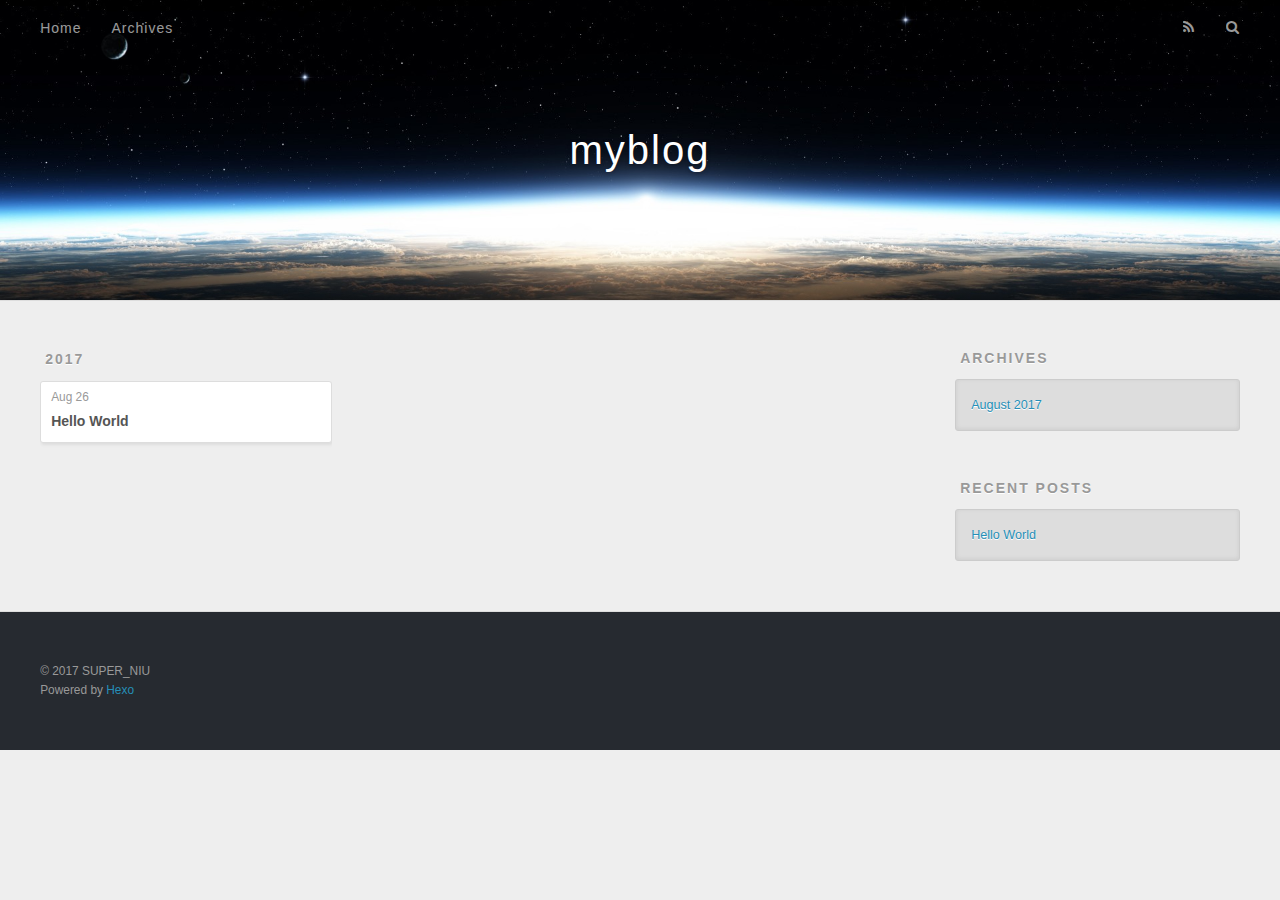
==== archives/index.html @ ef82e249 "Site updated: 2017-08-27 11:48:25" ====
<!DOCTYPE html>
<html>
<head>
  <meta charset="utf-8">
  
  <title>Archives | myblog</title>
  <meta name="viewport" content="width=device-width, initial-scale=1, maximum-scale=1">
  <meta property="og:type" content="website">
<meta property="og:title" content="myblog">
<meta property="og:url" content="http://niuxinhuai.com/archives/index.html">
<meta property="og:site_name" content="myblog">
<meta name="twitter:card" content="summary">
<meta name="twitter:title" content="myblog">
  
    <link rel="alternate" href="/atom.xml" title="myblog" type="application/atom+xml">
  
  
    <link rel="icon" href="/favicon.png">
  
  
    <link href="//fonts.googleapis.com/css?family=Source+Code+Pro" rel="stylesheet" type="text/css">
  
  <link rel="stylesheet" href="/css/style.css">
  

</head>

<body>
  <div id="container">
    <div id="wrap">
      <header id="header">
  <div id="banner"></div>
  <div id="header-outer" class="outer">
    <div id="header-title" class="inner">
      <h1 id="logo-wrap">
        <a href="/" id="logo">myblog</a>
      </h1>
      
    </div>
    <div id="header-inner" class="inner">
      <nav id="main-nav">
        <a id="main-nav-toggle" class="nav-icon"></a>
        
          <a class="main-nav-link" href="/">Home</a>
        
          <a class="main-nav-link" href="/archives">Archives</a>
        
      </nav>
      <nav id="sub-nav">
        
          <a id="nav-rss-link" class="nav-icon" href="/atom.xml" title="RSS Feed"></a>
        
        <a id="nav-search-btn" class="nav-icon" title="Search"></a>
      </nav>
      <div id="search-form-wrap">
        <form action="//google.com/search" method="get" accept-charset="UTF-8" class="search-form"><input type="search" name="q" class="search-form-input" placeholder="Search"><button type="submit" class="search-form-submit">&#xF002;</button><input type="hidden" name="sitesearch" value="http://niuxinhuai.com"></form>
      </div>
    </div>
  </div>
</header>
      <div class="outer">
        <section id="main">
  
  
    
    
      
      
      <section class="archives-wrap">
        <div class="archive-year-wrap">
          <a href="/archives/2017" class="archive-year">2017</a>
        </div>
        <div class="archives">
    
    <article class="archive-article archive-type-post">
  <div class="archive-article-inner">
    <header class="archive-article-header">
      <a href="/2017/08/26/hello-world/" class="archive-article-date">
  <time datetime="2017-08-26T12:08:00.000Z" itemprop="datePublished">Aug 26</time>
</a>
      
  
    <h1 itemprop="name">
      <a class="archive-article-title" href="/2017/08/26/hello-world/">Hello World</a>
    </h1>
  

    </header>
  </div>
</article>
  
  
    </div></section>
  

</section>
        
          <aside id="sidebar">
  
    

  
    

  
    
  
    
  <div class="widget-wrap">
    <h3 class="widget-title">Archives</h3>
    <div class="widget">
      <ul class="archive-list"><li class="archive-list-item"><a class="archive-list-link" href="/archives/2017/08/">August 2017</a></li></ul>
    </div>
  </div>


  
    
  <div class="widget-wrap">
    <h3 class="widget-title">Recent Posts</h3>
    <div class="widget">
      <ul>
        
          <li>
            <a href="/2017/08/26/hello-world/">Hello World</a>
          </li>
        
      </ul>
    </div>
  </div>

  
</aside>
        
      </div>
      <footer id="footer">
  
  <div class="outer">
    <div id="footer-info" class="inner">
      &copy; 2017 SUPER_NIU<br>
      Powered by <a href="http://hexo.io/" target="_blank">Hexo</a>
    </div>
  </div>
</footer>
    </div>
    <nav id="mobile-nav">
  
    <a href="/" class="mobile-nav-link">Home</a>
  
    <a href="/archives" class="mobile-nav-link">Archives</a>
  
</nav>
    

<script src="//ajax.googleapis.com/ajax/libs/jquery/2.0.3/jquery.min.js"></script>


  <link rel="stylesheet" href="/fancybox/jquery.fancybox.css">
  <script src="/fancybox/jquery.fancybox.pack.js"></script>


<script src="/js/script.js"></script>

  </div>
</body>
</html>
---- css/style.css ----
body {
  width: 100%;
}
body:before,
body:after {
  content: "";
  display: table;
}
body:after {
  clear: both;
}
html,
body,
div,
span,
applet,
object,
iframe,
h1,
h2,
h3,
h4,
h5,
h6,
p,
blockquote,
pre,
a,
abbr,
acronym,
address,
big,
cite,
code,
del,
dfn,
em,
img,
ins,
kbd,
q,
s,
samp,
small,
strike,
strong,
sub,
sup,
tt,
var,
dl,
dt,
dd,
ol,
ul,
li,
fieldset,
form,
label,
legend,
table,
caption,
tbody,
tfoot,
thead,
tr,
th,
td {
  margin: 0;
  padding: 0;
  border: 0;
  outline: 0;
  font-weight: inherit;
  font-style: inherit;
  font-family: inherit;
  font-size: 100%;
  vertical-align: baseline;
}
body {
  line-height: 1;
  color: #000;
  background: #fff;
}
ol,
ul {
  list-style: none;
}
table {
  border-collapse: separate;
  border-spacing: 0;
  vertical-align: middle;
}
caption,
th,
td {
  text-align: left;
  font-weight: normal;
  vertical-align: middle;
}
a img {
  border: none;
}
input,
button {
  margin: 0;
  padding: 0;
}
input::-moz-focus-inner,
button::-moz-focus-inner {
  border: 0;
  padding: 0;
}
@font-face {
  font-family: FontAwesome;
  font-style: normal;
  font-weight: normal;
  src: url("fonts/fontawesome-webfont.eot?v=#4.0.3");
  src: url("fonts/fontawesome-webfont.eot?#iefix&v=#4.0.3") format("embedded-opentype"), url("fonts/fontawesome-webfont.woff?v=#4.0.3") format("woff"), url("fonts/fontawesome-webfont.ttf?v=#4.0.3") format("truetype"), url("fonts/fontawesome-webfont.svg#fontawesomeregular?v=#4.0.3") format("svg");
}
html,
body,
#container {
  height: 100%;
}
body {
  background: #eee;
  font: 14px "Helvetica Neue", Helvetica, Arial, sans-serif;
  -webkit-text-size-adjust: 100%;
}
.outer {
  max-width: 1220px;
  margin: 0 auto;
  padding: 0 20px;
}
.outer:before,
.outer:after {
  content: "";
  display: table;
}
.outer:after {
  clear: both;
}
.inner {
  display: inline;
  float: left;
  width: 98.33333333333333%;
  margin: 0 0.833333333333333%;
}
.left,
.alignleft {
  float: left;
}
.right,
.alignright {
  float: right;
}
.clear {
  clear: both;
}
#container {
  position: relative;
}
.mobile-nav-on {
  overflow: hidden;
}
#wrap {
  height: 100%;
  width: 100%;
  position: absolute;
  top: 0;
  left: 0;
  -webkit-transition: 0.2s ease-out;
  -moz-transition: 0.2s ease-out;
  -ms-transition: 0.2s ease-out;
  transition: 0.2s ease-out;
  z-index: 1;
  background: #eee;
}
.mobile-nav-on #wrap {
  left: 280px;
}
@media screen and (min-width: 768px) {
  #main {
    display: inline;
    float: left;
    width: 73.33333333333333%;
    margin: 0 0.833333333333333%;
  }
}
.article-date,
.article-category-link,
.archive-year,
.widget-title {
  text-decoration: none;
  text-transform: uppercase;
  letter-spacing: 2px;
  color: #999;
  margin-bottom: 1em;
  margin-left: 5px;
  line-height: 1em;
  text-shadow: 0 1px #fff;
  font-weight: bold;
}
.article-inner,
.archive-article-inner {
  background: #fff;
  -webkit-box-shadow: 1px 2px 3px #ddd;
  box-shadow: 1px 2px 3px #ddd;
  border: 1px solid #ddd;
  border-radius: 3px;
}
.article-entry h1,
.widget h1 {
  font-size: 2em;
}
.article-entry h2,
.widget h2 {
  font-size: 1.5em;
}
.article-entry h3,
.widget h3 {
  font-size: 1.3em;
}
.article-entry h4,
.widget h4 {
  font-size: 1.2em;
}
.article-entry h5,
.widget h5 {
  font-size: 1em;
}
.article-entry h6,
.widget h6 {
  font-size: 1em;
  color: #999;
}
.article-entry hr,
.widget hr {
  border: 1px dashed #ddd;
}
.article-entry strong,
.widget strong {
  font-weight: bold;
}
.article-entry em,
.widget em,
.article-entry cite,
.widget cite {
  font-style: italic;
}
.article-entry sup,
.widget sup,
.article-entry sub,
.widget sub {
  font-size: 0.75em;
  line-height: 0;
  position: relative;
  vertical-align: baseline;
}
.article-entry sup,
.widget sup {
  top: -0.5em;
}
.article-entry sub,
.widget sub {
  bottom: -0.2em;
}
.article-entry small,
.widget small {
  font-size: 0.85em;
}
.article-entry acronym,
.widget acronym,
.article-entry abbr,
.widget abbr {
  border-bottom: 1px dotted;
}
.article-entry ul,
.widget ul,
.article-entry ol,
.widget ol,
.article-entry dl,
.widget dl {
  margin: 0 20px;
  line-height: 1.6em;
}
.article-entry ul ul,
.widget ul ul,
.article-entry ol ul,
.widget ol ul,
.article-entry ul ol,
.widget ul ol,
.article-entry ol ol,
.widget ol ol {
  margin-top: 0;
  margin-bottom: 0;
}
.article-entry ul,
.widget ul {
  list-style: disc;
}
.article-entry ol,
.widget ol {
  list-style: decimal;
}
.article-entry dt,
.widget dt {
  font-weight: bold;
}
#header {
  height: 300px;
  position: relative;
  border-bottom: 1px solid #ddd;
}
#header:before,
#header:after {
  content: "";
  position: absolute;
  left: 0;
  right: 0;
  height: 40px;
}
#header:before {
  top: 0;
  background: -webkit-linear-gradient(rgba(0,0,0,0.2), transparent);
  background: -moz-linear-gradient(rgba(0,0,0,0.2), transparent);
  background: -ms-linear-gradient(rgba(0,0,0,0.2), transparent);
  background: linear-gradient(rgba(0,0,0,0.2), transparent);
}
#header:after {
  bottom: 0;
  background: -webkit-linear-gradient(transparent, rgba(0,0,0,0.2));
  background: -moz-linear-gradient(transparent, rgba(0,0,0,0.2));
  background: -ms-linear-gradient(transparent, rgba(0,0,0,0.2));
  background: linear-gradient(transparent, rgba(0,0,0,0.2));
}
#header-outer {
  height: 100%;
  position: relative;
}
#header-inner {
  position: relative;
  overflow: hidden;
}
#banner {
  position: absolute;
  top: 0;
  left: 0;
  width: 100%;
  height: 100%;
  background: url("images/banner.jpg") center #000;
  -webkit-background-size: cover;
  -moz-background-size: cover;
  background-size: cover;
  z-index: -1;
}
#header-title {
  text-align: center;
  height: 40px;
  position: absolute;
  top: 50%;
  left: 0;
  margin-top: -20px;
}
#logo,
#subtitle {
  text-decoration: none;
  color: #fff;
  font-weight: 300;
  text-shadow: 0 1px 4px rgba(0,0,0,0.3);
}
#logo {
  font-size: 40px;
  line-height: 40px;
  letter-spacing: 2px;
}
#subtitle {
  font-size: 16px;
  line-height: 16px;
  letter-spacing: 1px;
}
#subtitle-wrap {
  margin-top: 16px;
}
#main-nav {
  float: left;
  margin-left: -15px;
}
.nav-icon,
.main-nav-link {
  float: left;
  color: #fff;
  opacity: 0.6;
  text-decoration: none;
  text-shadow: 0 1px rgba(0,0,0,0.2);
  -webkit-transition: opacity 0.2s;
  -moz-transition: opacity 0.2s;
  -ms-transition: opacity 0.2s;
  transition: opacity 0.2s;
  display: block;
  padding: 20px 15px;
}
.nav-icon:hover,
.main-nav-link:hover {
  opacity: 1;
}
.nav-icon {
  font-family: FontAwesome;
  text-align: center;
  font-size: 14px;
  width: 14px;
  height: 14px;
  padding: 20px 15px;
  position: relative;
  cursor: pointer;
}
.main-nav-link {
  font-weight: 300;
  letter-spacing: 1px;
}
@media screen and (max-width: 479px) {
  .main-nav-link {
    display: none;
  }
}
#main-nav-toggle {
  display: none;
}
#main-nav-toggle:before {
  content: "\f0c9";
}
@media screen and (max-width: 479px) {
  #main-nav-toggle {
    display: block;
  }
}
#sub-nav {
  float: right;
  margin-right: -15px;
}
#nav-rss-link:before {
  content: "\f09e";
}
#nav-search-btn:before {
  content: "\f002";
}
#search-form-wrap {
  position: absolute;
  top: 15px;
  width: 150px;
  height: 30px;
  right: -150px;
  opacity: 0;
  -webkit-transition: 0.2s ease-out;
  -moz-transition: 0.2s ease-out;
  -ms-transition: 0.2s ease-out;
  transition: 0.2s ease-out;
}
#search-form-wrap.on {
  opacity: 1;
  right: 0;
}
@media screen and (max-width: 479px) {
  #search-form-wrap {
    width: 100%;
    right: -100%;
  }
}
.search-form {
  position: absolute;
  top: 0;
  left: 0;
  right: 0;
  background: #fff;
  padding: 5px 15px;
  border-radius: 15px;
  -webkit-box-shadow: 0 0 10px rgba(0,0,0,0.3);
  box-shadow: 0 0 10px rgba(0,0,0,0.3);
}
.search-form-input {
  border: none;
  background: none;
  color: #555;
  width: 100%;
  font: 13px "Helvetica Neue", Helvetica, Arial, sans-serif;
  outline: none;
}
.search-form-input::-webkit-search-results-decoration,
.search-form-input::-webkit-search-cancel-button {
  -webkit-appearance: none;
}
.search-form-submit {
  position: absolute;
  top: 50%;
  right: 10px;
  margin-top: -7px;
  font: 13px FontAwesome;
  border: none;
  background: none;
  color: #bbb;
  cursor: pointer;
}
.search-form-submit:hover,
.search-form-submit:focus {
  color: #777;
}
.article {
  margin: 50px 0;
}
.article-inner {
  overflow: hidden;
}
.article-meta:before,
.article-meta:after {
  content: "";
  display: table;
}
.article-meta:after {
  clear: both;
}
.article-date {
  float: left;
}
.article-category {
  float: left;
  line-height: 1em;
  color: #ccc;
  text-shadow: 0 1px #fff;
  margin-left: 8px;
}
.article-category:before {
  content: "\2022";
}
.article-category-link {
  margin: 0 12px 1em;
}
.article-header {
  padding: 20px 20px 0;
}
.article-title {
  text-decoration: none;
  font-size: 2em;
  font-weight: bold;
  color: #555;
  line-height: 1.1em;
  -webkit-transition: color 0.2s;
  -moz-transition: color 0.2s;
  -ms-transition: color 0.2s;
  transition: color 0.2s;
}
a.article-title:hover {
  color: #258fb8;
}
.article-entry {
  color: #555;
  padding: 0 20px;
}
.article-entry:before,
.article-entry:after {
  content: "";
  display: table;
}
.article-entry:after {
  clear: both;
}
.article-entry p,
.article-entry table {
  line-height: 1.6em;
  margin: 1.6em 0;
}
.article-entry h1,
.article-entry h2,
.article-entry h3,
.article-entry h4,
.article-entry h5,
.article-entry h6 {
  font-weight: bold;
}
.article-entry h1,
.article-entry h2,
.article-entry h3,
.article-entry h4,
.article-entry h5,
.article-entry h6 {
  line-height: 1.1em;
  margin: 1.1em 0;
}
.article-entry a {
  color: #258fb8;
  text-decoration: none;
}
.article-entry a:hover {
  text-decoration: underline;
}
.article-entry ul,
.article-entry ol,
.article-entry dl {
  margin-top: 1.6em;
  margin-bottom: 1.6em;
}
.article-entry img,
.article-entry video {
  max-width: 100%;
  height: auto;
  display: block;
  margin: auto;
}
.article-entry iframe {
  border: none;
}
.article-entry table {
  width: 100%;
  border-collapse: collapse;
  border-spacing: 0;
}
.article-entry th {
  font-weight: bold;
  border-bottom: 3px solid #ddd;
  padding-bottom: 0.5em;
}
.article-entry td {
  border-bottom: 1px solid #ddd;
  padding: 10px 0;
}
.article-entry blockquote {
  font-family: Georgia, "Times New Roman", serif;
  font-size: 1.4em;
  margin: 1.6em 20px;
  text-align: center;
}
.article-entry blockquote footer {
  font-size: 14px;
  margin: 1.6em 0;
  font-family: "Helvetica Neue", Helvetica, Arial, sans-serif;
}
.article-entry blockquote footer cite:before {
  content: "—";
  padding: 0 0.5em;
}
.article-entry .pullquote {
  text-align: left;
  width: 45%;
  margin: 0;
}
.article-entry .pullquote.left {
  margin-left: 0.5em;
  margin-right: 1em;
}
.article-entry .pullquote.right {
  margin-right: 0.5em;
  margin-left: 1em;
}
.article-entry .caption {
  color: #999;
  display: block;
  font-size: 0.9em;
  margin-top: 0.5em;
  position: relative;
  text-align: center;
}
.article-entry .video-container {
  position: relative;
  padding-top: 56.25%;
  height: 0;
  overflow: hidden;
}
.article-entry .video-container iframe,
.article-entry .video-container object,
.article-entry .video-container embed {
  position: absolute;
  top: 0;
  left: 0;
  width: 100%;
  height: 100%;
  margin-top: 0;
}
.article-more-link a {
  display: inline-block;
  line-height: 1em;
  padding: 6px 15px;
  border-radius: 15px;
  background: #eee;
  color: #999;
  text-shadow: 0 1px #fff;
  text-decoration: none;
}
.article-more-link a:hover {
  background: #258fb8;
  color: #fff;
  text-decoration: none;
  text-shadow: 0 1px #1e7293;
}
.article-footer {
  font-size: 0.85em;
  line-height: 1.6em;
  border-top: 1px solid #ddd;
  padding-top: 1.6em;
  margin: 0 20px 20px;
}
.article-footer:before,
.article-footer:after {
  content: "";
  display: table;
}
.article-footer:after {
  clear: both;
}
.article-footer a {
  color: #999;
  text-decoration: none;
}
.article-footer a:hover {
  color: #555;
}
.article-tag-list-item {
  float: left;
  margin-right: 10px;
}
.article-tag-list-link:before {
  content: "#";
}
.article-comment-link {
  float: right;
}
.article-comment-link:before {
  content: "\f075";
  font-family: FontAwesome;
  padding-right: 8px;
}
.article-share-link {
  cursor: pointer;
  float: right;
  margin-left: 20px;
}
.article-share-link:before {
  content: "\f064";
  font-family: FontAwesome;
  padding-right: 6px;
}
#article-nav {
  position: relative;
}
#article-nav:before,
#article-nav:after {
  content: "";
  display: table;
}
#article-nav:after {
  clear: both;
}
@media screen and (min-width: 768px) {
  #article-nav {
    margin: 50px 0;
  }
  #article-nav:before {
    width: 8px;
    height: 8px;
    position: absolute;
    top: 50%;
    left: 50%;
    margin-top: -4px;
    margin-left: -4px;
    content: "";
    border-radius: 50%;
    background: #ddd;
    -webkit-box-shadow: 0 1px 2px #fff;
    box-shadow: 0 1px 2px #fff;
  }
}
.article-nav-link-wrap {
  text-decoration: none;
  text-shadow: 0 1px #fff;
  color: #999;
  -webkit-box-sizing: border-box;
  -moz-box-sizing: border-box;
  box-sizing: border-box;
  margin-top: 50px;
  text-align: center;
  display: block;
}
.article-nav-link-wrap:hover {
  color: #555;
}
@media screen and (min-width: 768px) {
  .article-nav-link-wrap {
    width: 50%;
    margin-top: 0;
  }
}
@media screen and (min-width: 768px) {
  #article-nav-newer {
    float: left;
    text-align: right;
    padding-right: 20px;
  }
}
@media screen and (min-width: 768px) {
  #article-nav-older {
    float: right;
    text-align: left;
    padding-left: 20px;
  }
}
.article-nav-caption {
  text-transform: uppercase;
  letter-spacing: 2px;
  color: #ddd;
  line-height: 1em;
  font-weight: bold;
}
#article-nav-newer .article-nav-caption {
  margin-right: -2px;
}
.article-nav-title {
  font-size: 0.85em;
  line-height: 1.6em;
  margin-top: 0.5em;
}
.article-share-box {
  position: absolute;
  display: none;
  background: #fff;
  -webkit-box-shadow: 1px 2px 10px rgba(0,0,0,0.2);
  box-shadow: 1px 2px 10px rgba(0,0,0,0.2);
  border-radius: 3px;
  margin-left: -145px;
  overflow: hidden;
  z-index: 1;
}
.article-share-box.on {
  display: block;
}
.article-share-input {
  width: 100%;
  background: none;
  -webkit-box-sizing: border-box;
  -moz-box-sizing: border-box;
  box-sizing: border-box;
  font: 14px "Helvetica Neue", Helvetica, Arial, sans-serif;
  padding: 0 15px;
  color: #555;
  outline: none;
  border: 1px solid #ddd;
  border-radius: 3px 3px 0 0;
  height: 36px;
  line-height: 36px;
}
.article-share-links {
  background: #eee;
}
.article-share-links:before,
.article-share-links:after {
  content: "";
  display: table;
}
.article-share-links:after {
  clear: both;
}
.article-share-twitter,
.article-share-facebook,
.article-share-pinterest,
.article-share-google {
  width: 50px;
  height: 36px;
  display: block;
  float: left;
  position: relative;
  color: #999;
  text-shadow: 0 1px #fff;
}
.article-share-twitter:before,
.article-share-facebook:before,
.article-share-pinterest:before,
.article-share-google:before {
  font-size: 20px;
  font-family: FontAwesome;
  width: 20px;
  height: 20px;
  position: absolute;
  top: 50%;
  left: 50%;
  margin-top: -10px;
  margin-left: -10px;
  text-align: center;
}
.article-share-twitter:hover,
.article-share-facebook:hover,
.article-share-pinterest:hover,
.article-share-google:hover {
  color: #fff;
}
.article-share-twitter:before {
  content: "\f099";
}
.article-share-twitter:hover {
  background: #00aced;
  text-shadow: 0 1px #008abe;
}
.article-share-facebook:before {
  content: "\f09a";
}
.article-share-facebook:hover {
  background: #3b5998;
  text-shadow: 0 1px #2f477a;
}
.article-share-pinterest:before {
  content: "\f0d2";
}
.article-share-pinterest:hover {
  background: #cb2027;
  text-shadow: 0 1px #a21a1f;
}
.article-share-google:before {
  content: "\f0d5";
}
.article-share-google:hover {
  background: #dd4b39;
  text-shadow: 0 1px #be3221;
}
.article-gallery {
  background: #000;
  position: relative;
}
.article-gallery-photos {
  position: relative;
  overflow: hidden;
}
.article-gallery-img {
  display: none;
  max-width: 100%;
}
.article-gallery-img:first-child {
  display: block;
}
.article-gallery-img.loaded {
  position: absolute;
  display: block;
}
.article-gallery-img img {
  display: block;
  max-width: 100%;
  margin: 0 auto;
}
#comments {
  background: #fff;
  -webkit-box-shadow: 1px 2px 3px #ddd;
  box-shadow: 1px 2px 3px #ddd;
  padding: 20px;
  border: 1px solid #ddd;
  border-radius: 3px;
  margin: 50px 0;
}
#comments a {
  color: #258fb8;
}
.archives-wrap {
  margin: 50px 0;
}
.archives:before,
.archives:after {
  content: "";
  display: table;
}
.archives:after {
  clear: both;
}
.archive-year-wrap {
  margin-bottom: 1em;
}
.archives {
  -webkit-column-gap: 10px;
  -moz-column-gap: 10px;
  column-gap: 10px;
}
@media screen and (min-width: 480px) and (max-width: 767px) {
  .archives {
    -webkit-column-count: 2;
    -moz-column-count: 2;
    column-count: 2;
  }
}
@media screen and (min-width: 768px) {
  .archives {
    -webkit-column-count: 3;
    -moz-column-count: 3;
    column-count: 3;
  }
}
.archive-article {
  -webkit-column-break-inside: avoid;
  page-break-inside: avoid;
  overflow: hidden;
  break-inside: avoid-column;
}
.archive-article-inner {
  padding: 10px;
  margin-bottom: 15px;
}
.archive-article-title {
  text-decoration: none;
  font-weight: bold;
  color: #555;
  -webkit-transition: color 0.2s;
  -moz-transition: color 0.2s;
  -ms-transition: color 0.2s;
  transition: color 0.2s;
  line-height: 1.6em;
}
.archive-article-title:hover {
  color: #258fb8;
}
.archive-article-footer {
  margin-top: 1em;
}
.archive-article-date {
  color: #999;
  text-decoration: none;
  font-size: 0.85em;
  line-height: 1em;
  margin-bottom: 0.5em;
  display: block;
}
#page-nav {
  margin: 50px auto;
  background: #fff;
  -webkit-box-shadow: 1px 2px 3px #ddd;
  box-shadow: 1px 2px 3px #ddd;
  border: 1px solid #ddd;
  border-radius: 3px;
  text-align: center;
  color: #999;
  overflow: hidden;
}
#page-nav:before,
#page-nav:after {
  content: "";
  display: table;
}
#page-nav:after {
  clear: both;
}
#page-nav a,
#page-nav span {
  padding: 10px 20px;
  line-height: 1;
  height: 2ex;
}
#page-nav a {
  color: #999;
  text-decoration: none;
}
#page-nav a:hover {
  background: #999;
  color: #fff;
}
#page-nav .prev {
  float: left;
}
#page-nav .next {
  float: right;
}
#page-nav .page-number {
  display: inline-block;
}
@media screen and (max-width: 479px) {
  #page-nav .page-number {
    display: none;
  }
}
#page-nav .current {
  color: #555;
  font-weight: bold;
}
#page-nav .space {
  color: #ddd;
}
#footer {
  background: #262a30;
  padding: 50px 0;
  border-top: 1px solid #ddd;
  color: #999;
}
#footer a {
  color: #258fb8;
  text-decoration: none;
}
#footer a:hover {
  text-decoration: underline;
}
#footer-info {
  line-height: 1.6em;
  font-size: 0.85em;
}
.article-entry pre,
.article-entry .highlight {
  background: #2d2d2d;
  margin: 0 -20px;
  padding: 15px 20px;
  border-style: solid;
  border-color: #ddd;
  border-width: 1px 0;
  overflow: auto;
  color: #ccc;
  line-height: 22.400000000000002px;
}
.article-entry .highlight .gutter pre,
.article-entry .gist .gist-file .gist-data .line-numbers {
  color: #666;
  font-size: 0.85em;
}
.article-entry pre,
.article-entry code {
  font-family: "Source Code Pro", Consolas, Monaco, Menlo, Consolas, monospace;
}
.article-entry code {
  background: #eee;
  text-shadow: 0 1px #fff;
  padding: 0 0.3em;
}
.article-entry pre code {
  background: none;
  text-shadow: none;
  padding: 0;
}
.article-entry .highlight pre {
  border: none;
  margin: 0;
  padding: 0;
}
.article-entry .highlight table {
  margin: 0;
  width: auto;
}
.article-entry .highlight td {
  border: none;
  padding: 0;
}
.article-entry .highlight figcaption {
  font-size: 0.85em;
  color: #999;
  line-height: 1em;
  margin-bottom: 1em;
}
.article-entry .highlight figcaption:before,
.article-entry .highlight figcaption:after {
  content: "";
  display: table;
}
.article-entry .highlight figcaption:after {
  clear: both;
}
.article-entry .highlight figcaption a {
  float: right;
}
.article-entry .highlight .gutter pre {
  text-align: right;
  padding-right: 20px;
}
.article-entry .highlight .line {
  height: 22.400000000000002px;
}
.article-entry .highlight .line.marked {
  background: #515151;
}
.article-entry .gist {
  margin: 0 -20px;
  border-style: solid;
  border-color: #ddd;
  border-width: 1px 0;
  background: #2d2d2d;
  padding: 15px 20px 15px 0;
}
.article-entry .gist .gist-file {
  border: none;
  font-family: "Source Code Pro", Consolas, Monaco, Menlo, Consolas, monospace;
  margin: 0;
}
.article-entry .gist .gist-file .gist-data {
  background: none;
  border: none;
}
.article-entry .gist .gist-file .gist-data .line-numbers {
  background: none;
  border: none;
  padding: 0 20px 0 0;
}
.article-entry .gist .gist-file .gist-data .line-data {
  padding: 0 !important;
}
.article-entry .gist .gist-file .highlight {
  margin: 0;
  padding: 0;
  border: none;
}
.article-entry .gist .gist-file .gist-meta {
  background: #2d2d2d;
  color: #999;
  font: 0.85em "Helvetica Neue", Helvetica, Arial, sans-serif;
  text-shadow: 0 0;
  padding: 0;
  margin-top: 1em;
  margin-left: 20px;
}
.article-entry .gist .gist-file .gist-meta a {
  color: #258fb8;
  font-weight: normal;
}
.article-entry .gist .gist-file .gist-meta a:hover {
  text-decoration: underline;
}
pre .comment,
pre .title {
  color: #999;
}
pre .variable,
pre .attribute,
pre .tag,
pre .regexp,
pre .ruby .constant,
pre .xml .tag .title,
pre .xml .pi,
pre .xml .doctype,
pre .html .doctype,
pre .css .id,
pre .css .class,
pre .css .pseudo {
  color: #f2777a;
}
pre .number,
pre .preprocessor,
pre .built_in,
pre .literal,
pre .params,
pre .constant {
  color: #f99157;
}
pre .class,
pre .ruby .class .title,
pre .css .rules .attribute {
  color: #9c9;
}
pre .string,
pre .value,
pre .inheritance,
pre .header,
pre .ruby .symbol,
pre .xml .cdata {
  color: #9c9;
}
pre .css .hexcolor {
  color: #6cc;
}
pre .function,
pre .python .decorator,
pre .python .title,
pre .ruby .function .title,
pre .ruby .title .keyword,
pre .perl .sub,
pre .javascript .title,
pre .coffeescript .title {
  color: #69c;
}
pre .keyword,
pre .javascript .function {
  color: #c9c;
}
@media screen and (max-width: 479px) {
  #mobile-nav {
    position: absolute;
    top: 0;
    left: 0;
    width: 280px;
    height: 100%;
    background: #191919;
    border-right: 1px solid #fff;
  }
}
@media screen and (max-width: 479px) {
  .mobile-nav-link {
    display: block;
    color: #999;
    text-decoration: none;
    padding: 15px 20px;
    font-weight: bold;
  }
  .mobile-nav-link:hover {
    color: #fff;
  }
}
@media screen and (min-width: 768px) {
  #sidebar {
    display: inline;
    float: left;
    width: 23.333333333333332%;
    margin: 0 0.833333333333333%;
  }
}
.widget-wrap {
  margin: 50px 0;
}
.widget {
  color: #777;
  text-shadow: 0 1px #fff;
  background: #ddd;
  -webkit-box-shadow: 0 -1px 4px #ccc inset;
  box-shadow: 0 -1px 4px #ccc inset;
  border: 1px solid #ccc;
  padding: 15px;
  border-radius: 3px;
}
.widget a {
  color: #258fb8;
  text-decoration: none;
}
.widget a:hover {
  text-decoration: underline;
}
.widget ul ul,
.widget ol ul,
.widget dl ul,
.widget ul ol,
.widget ol ol,
.widget dl ol,
.widget ul dl,
.widget ol dl,
.widget dl dl {
  margin-left: 15px;
  list-style: disc;
}
.widget {
  line-height: 1.6em;
  word-wrap: break-word;
  font-size: 0.9em;
}
.widget ul,
.widget ol {
  list-style: none;
  margin: 0;
}
.widget ul ul,
.widget ol ul,
.widget ul ol,
.widget ol ol {
  margin: 0 20px;
}
.widget ul ul,
.widget ol ul {
  list-style: disc;
}
.widget ul ol,
.widget ol ol {
  list-style: decimal;
}
.category-list-count,
.tag-list-count,
.archive-list-count {
  padding-left: 5px;
  color: #999;
  font-size: 0.85em;
}
.category-list-count:before,
.tag-list-count:before,
.archive-list-count:before {
  content: "(";
}
.category-list-count:after,
.tag-list-count:after,
.archive-list-count:after {
  content: ")";
}
.tagcloud a {
  margin-right: 5px;
  display: inline-block;
}
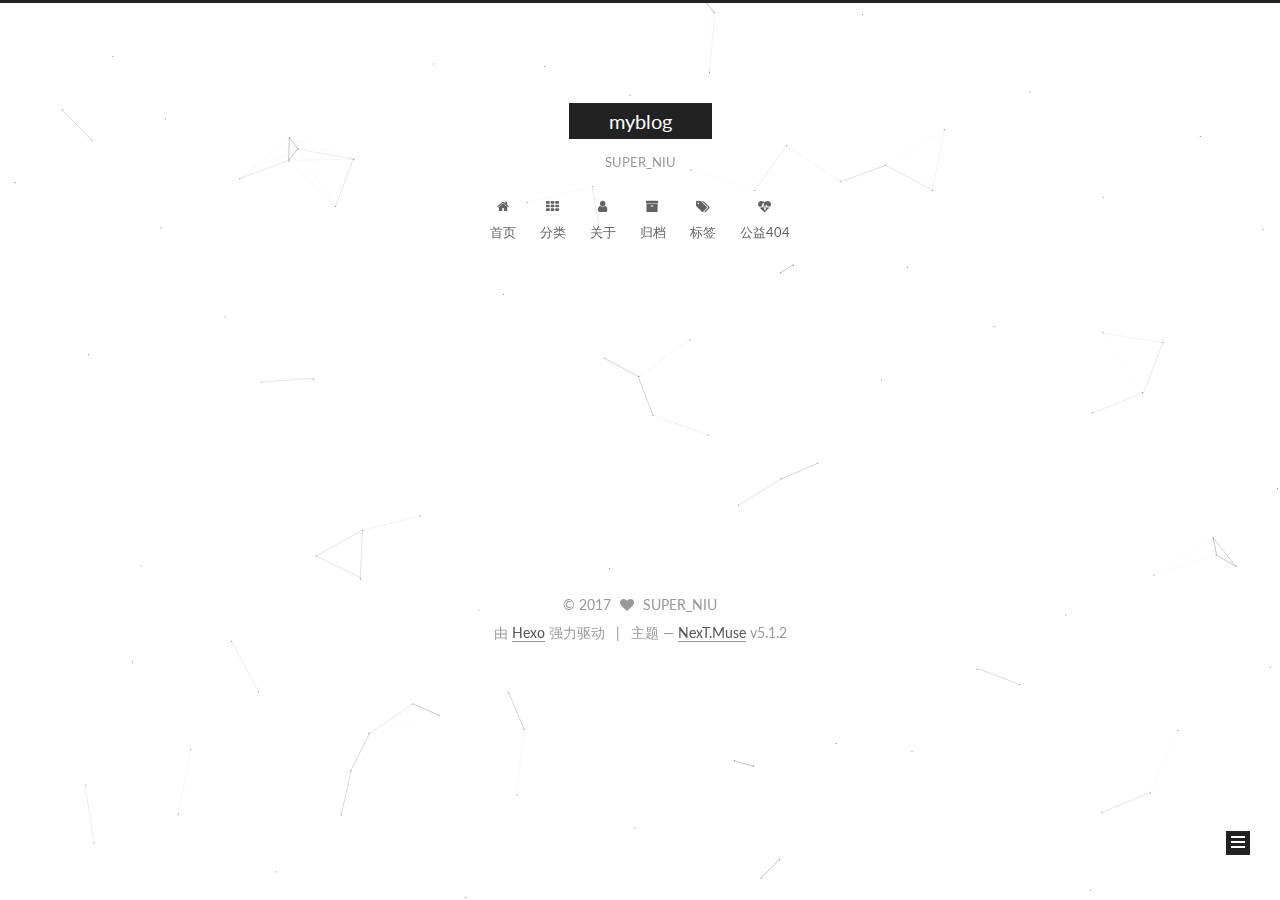
==== commit 79453d6c: "Site updated: 2017-08-27 12:34:33" ====
--- a/archives/index.html
+++ b/archives/index.html
@@ -1,166 +1,599 @@
 <!DOCTYPE html>
-<html>
+
+
+
+  
+
+
+<html class="theme-next muse use-motion" lang="zh-Hans">
 <head>
-  <meta charset="utf-8">
-  
-  <title>Archives | myblog</title>
-  <meta name="viewport" content="width=device-width, initial-scale=1, maximum-scale=1">
-  <meta property="og:type" content="website">
+  <meta charset="UTF-8"/>
+<meta http-equiv="X-UA-Compatible" content="IE=edge" />
+<meta name="viewport" content="width=device-width, initial-scale=1, maximum-scale=1"/>
+<meta name="theme-color" content="#222">
+
+
+
+
+
+
+
+
+
+<meta http-equiv="Cache-Control" content="no-transform" />
+<meta http-equiv="Cache-Control" content="no-siteapp" />
+
+
+
+
+
+
+
+
+
+
+
+
+
+
+
+
+  
+  
+  <link href="/lib/fancybox/source/jquery.fancybox.css?v=2.1.5" rel="stylesheet" type="text/css" />
+
+
+
+
+  
+  
+  
+  
+
+  
+    
+    
+  
+
+  
+
+  
+
+  
+
+  
+
+  
+    
+    
+    <link href="//fonts.googleapis.com/css?family=Lato:300,300italic,400,400italic,700,700italic&subset=latin,latin-ext" rel="stylesheet" type="text/css">
+  
+
+
+
+
+
+
+<link href="/lib/font-awesome/css/font-awesome.min.css?v=4.6.2" rel="stylesheet" type="text/css" />
+
+<link href="/css/main.css?v=5.1.2" rel="stylesheet" type="text/css" />
+
+
+  <meta name="keywords" content="Hexo, NexT" />
+
+
+
+
+
+
+
+
+  <link rel="shortcut icon" type="image/x-icon" href="/favicon.ico?v=5.1.2" />
+
+
+
+
+
+
+<meta name="description" content="每天进步一点">
+<meta property="og:type" content="website">
 <meta property="og:title" content="myblog">
 <meta property="og:url" content="http://niuxinhuai.com/archives/index.html">
 <meta property="og:site_name" content="myblog">
+<meta property="og:description" content="每天进步一点">
+<meta property="og:locale" content="zh-Hans">
 <meta name="twitter:card" content="summary">
 <meta name="twitter:title" content="myblog">
-  
-    <link rel="alternate" href="/atom.xml" title="myblog" type="application/atom+xml">
-  
-  
-    <link rel="icon" href="/favicon.png">
-  
-  
-    <link href="//fonts.googleapis.com/css?family=Source+Code+Pro" rel="stylesheet" type="text/css">
-  
-  <link rel="stylesheet" href="/css/style.css">
-  
+<meta name="twitter:description" content="每天进步一点">
+
+
+
+<script type="text/javascript" id="hexo.configurations">
+  var NexT = window.NexT || {};
+  var CONFIG = {
+    root: '/',
+    scheme: 'Muse',
+    version: '5.1.2',
+    sidebar: {"position":"left","display":"post","offset":12,"offset_float":12,"b2t":false,"scrollpercent":false,"onmobile":false},
+    fancybox: true,
+    tabs: true,
+    motion: {"enable":true,"async":false,"transition":{"post_block":"fadeIn","post_header":"slideDownIn","post_body":"slideDownIn","coll_header":"slideLeftIn"}},
+    duoshuo: {
+      userId: '0',
+      author: '博主'
+    },
+    algolia: {
+      applicationID: '',
+      apiKey: '',
+      indexName: '',
+      hits: {"per_page":10},
+      labels: {"input_placeholder":"Search for Posts","hits_empty":"We didn't find any results for the search: ${query}","hits_stats":"${hits} results found in ${time} ms"}
+    }
+  };
+</script>
+
+
+
+  <link rel="canonical" href="http://niuxinhuai.com/archives/"/>
+
+
+
+
+
+  <title>归档 | myblog</title>
+  
+
+
+
+
+
+
+
 
 </head>
 
-<body>
-  <div id="container">
-    <div id="wrap">
-      <header id="header">
-  <div id="banner"></div>
-  <div id="header-outer" class="outer">
-    <div id="header-title" class="inner">
-      <h1 id="logo-wrap">
-        <a href="/" id="logo">myblog</a>
-      </h1>
-      
+<body itemscope itemtype="http://schema.org/WebPage" lang="zh-Hans">
+
+  
+  
+    
+  
+
+  <div class="container sidebar-position-left page-archive">
+    <div class="headband"></div>
+
+    <header id="header" class="header" itemscope itemtype="http://schema.org/WPHeader">
+      <div class="header-inner"><div class="site-brand-wrapper">
+  <div class="site-meta ">
+    
+
+    <div class="custom-logo-site-title">
+      <a href="/"  class="brand" rel="start">
+        <span class="logo-line-before"><i></i></span>
+        <span class="site-title">myblog</span>
+        <span class="logo-line-after"><i></i></span>
+      </a>
     </div>
-    <div id="header-inner" class="inner">
-      <nav id="main-nav">
-        <a id="main-nav-toggle" class="nav-icon"></a>
-        
-          <a class="main-nav-link" href="/">Home</a>
-        
-          <a class="main-nav-link" href="/archives">Archives</a>
-        
-      </nav>
-      <nav id="sub-nav">
-        
-          <a id="nav-rss-link" class="nav-icon" href="/atom.xml" title="RSS Feed"></a>
-        
-        <a id="nav-search-btn" class="nav-icon" title="Search"></a>
-      </nav>
-      <div id="search-form-wrap">
-        <form action="//google.com/search" method="get" accept-charset="UTF-8" class="search-form"><input type="search" name="q" class="search-form-input" placeholder="Search"><button type="submit" class="search-form-submit">&#xF002;</button><input type="hidden" name="sitesearch" value="http://niuxinhuai.com"></form>
+      
+        <p class="site-subtitle">SUPER_NIU</p>
+      
+  </div>
+
+  <div class="site-nav-toggle">
+    <button>
+      <span class="btn-bar"></span>
+      <span class="btn-bar"></span>
+      <span class="btn-bar"></span>
+    </button>
+  </div>
+</div>
+
+<nav class="site-nav">
+  
+
+  
+    <ul id="menu" class="menu">
+      
+        
+        <li class="menu-item menu-item-home">
+          <a href="/" rel="section">
+            
+              <i class="menu-item-icon fa fa-fw fa-home"></i> <br />
+            
+            首页
+          </a>
+        </li>
+      
+        
+        <li class="menu-item menu-item-categories">
+          <a href="/categories/" rel="section">
+            
+              <i class="menu-item-icon fa fa-fw fa-th"></i> <br />
+            
+            分类
+          </a>
+        </li>
+      
+        
+        <li class="menu-item menu-item-about">
+          <a href="/about/" rel="section">
+            
+              <i class="menu-item-icon fa fa-fw fa-user"></i> <br />
+            
+            关于
+          </a>
+        </li>
+      
+        
+        <li class="menu-item menu-item-archives">
+          <a href="/archives/" rel="section">
+            
+              <i class="menu-item-icon fa fa-fw fa-archive"></i> <br />
+            
+            归档
+          </a>
+        </li>
+      
+        
+        <li class="menu-item menu-item-tags">
+          <a href="/tags/" rel="section">
+            
+              <i class="menu-item-icon fa fa-fw fa-tags"></i> <br />
+            
+            标签
+          </a>
+        </li>
+      
+        
+        <li class="menu-item menu-item-commonweal">
+          <a href="/404/" rel="section">
+            
+              <i class="menu-item-icon fa fa-fw fa-heartbeat"></i> <br />
+            
+            公益404
+          </a>
+        </li>
+      
+
+      
+    </ul>
+  
+
+  
+</nav>
+
+
+
+ </div>
+    </header>
+
+    <main id="main" class="main">
+      <div class="main-inner">
+        <div class="content-wrap">
+          <div id="content" class="content">
+            
+
+  
+  
+  
+  <div class="post-block archive">
+    <div id="posts" class="posts-collapse">
+      <span class="archive-move-on"></span>
+
+      <span class="archive-page-counter">
+        
+        
+        
+          
+        
+        嗯..! 目前共计 1 篇日志。 继续努力。
+      </span>
+
+      
+
+        
+        
+        
+
+        
+          
+          <div class="collection-title">
+            <h1 class="archive-year" id="archive-year-2017">2017</h1>
+          </div>
+        
+        
+
+        
+
+  <article class="post post-type-normal" itemscope itemtype="http://schema.org/Article">
+    <header class="post-header">
+
+      <h2 class="post-title">
+        
+            <a class="post-title-link" href="/2017/08/27/hello-world/" itemprop="url">
+              
+                <span itemprop="name">Hello World</span>
+              
+            </a>
+        
+      </h2>
+
+      <div class="post-meta">
+        <time class="post-time" itemprop="dateCreated"
+              datetime="2017-08-27T12:20:32+08:00"
+              content="2017-08-27" >
+          08-27
+        </time>
       </div>
+
+    </header>
+  </article>
+
+
+
+      
+
     </div>
   </div>
-</header>
-      <div class="outer">
-        <section id="main">
-  
-  
-    
-    
-      
-      
-      <section class="archives-wrap">
-        <div class="archive-year-wrap">
-          <a href="/archives/2017" class="archive-year">2017</a>
+  
+  
+  
+
+  
+
+
+
+          </div>
+          
+
+
+          
+
         </div>
-        <div class="archives">
-    
-    <article class="archive-article archive-type-post">
-  <div class="archive-article-inner">
-    <header class="archive-article-header">
-      <a href="/2017/08/26/hello-world/" class="archive-article-date">
-  <time datetime="2017-08-26T12:08:00.000Z" itemprop="datePublished">Aug 26</time>
-</a>
-      
-  
-    <h1 itemprop="name">
-      <a class="archive-article-title" href="/2017/08/26/hello-world/">Hello World</a>
-    </h1>
-  
-
-    </header>
-  </div>
-</article>
-  
-  
-    </div></section>
-  
-
-</section>
-        
-          <aside id="sidebar">
-  
-    
-
-  
-    
-
-  
-    
-  
-    
-  <div class="widget-wrap">
-    <h3 class="widget-title">Archives</h3>
-    <div class="widget">
-      <ul class="archive-list"><li class="archive-list-item"><a class="archive-list-link" href="/archives/2017/08/">August 2017</a></li></ul>
+        
+          
+  
+  <div class="sidebar-toggle">
+    <div class="sidebar-toggle-line-wrap">
+      <span class="sidebar-toggle-line sidebar-toggle-line-first"></span>
+      <span class="sidebar-toggle-line sidebar-toggle-line-middle"></span>
+      <span class="sidebar-toggle-line sidebar-toggle-line-last"></span>
     </div>
   </div>
 
-
-  
-    
-  <div class="widget-wrap">
-    <h3 class="widget-title">Recent Posts</h3>
-    <div class="widget">
-      <ul>
-        
-          <li>
-            <a href="/2017/08/26/hello-world/">Hello World</a>
-          </li>
-        
-      </ul>
+  <aside id="sidebar" class="sidebar">
+    
+    <div class="sidebar-inner">
+
+      
+
+      
+
+      <section class="site-overview sidebar-panel sidebar-panel-active">
+        <div class="site-author motion-element" itemprop="author" itemscope itemtype="http://schema.org/Person">
+          <img class="site-author-image" itemprop="image"
+               src="/images/avatar.gif"
+               alt="SUPER_NIU" />
+          <p class="site-author-name" itemprop="name">SUPER_NIU</p>
+           
+              <p class="site-description motion-element" itemprop="description">每天进步一点</p>
+          
+        </div>
+        <nav class="site-state motion-element">
+
+          
+            <div class="site-state-item site-state-posts">
+            
+              <a href="/archives/">
+            
+                <span class="site-state-item-count">1</span>
+                <span class="site-state-item-name">日志</span>
+              </a>
+            </div>
+          
+
+          
+
+          
+
+        </nav>
+
+        
+
+        <div class="links-of-author motion-element">
+          
+        </div>
+
+        
+        
+
+        
+        
+
+        
+
+
+      </section>
+
+      
+
+      
+
     </div>
+  </aside>
+
+
+        
+      </div>
+    </main>
+
+    <footer id="footer" class="footer">
+      <div class="footer-inner">
+        <div class="copyright" >
+  
+  &copy; 
+  <span itemprop="copyrightYear">2017</span>
+  <span class="with-love">
+    <i class="fa fa-heart"></i>
+  </span>
+  <span class="author" itemprop="copyrightHolder">SUPER_NIU</span>
+
+  
+</div>
+
+
+  <div class="powered-by">由 <a class="theme-link" href="https://hexo.io">Hexo</a> 强力驱动</div>
+
+  <span class="post-meta-divider">|</span>
+
+  <div class="theme-info">主题 &mdash; <a class="theme-link" href="https://github.com/iissnan/hexo-theme-next">NexT.Muse</a> v5.1.2</div>
+
+
+        
+
+
+
+
+
+
+
+        
+      </div>
+    </footer>
+
+    
+      <div class="back-to-top">
+        <i class="fa fa-arrow-up"></i>
+        
+      </div>
+    
+
   </div>
 
   
-</aside>
-        
-      </div>
-      <footer id="footer">
-  
-  <div class="outer">
-    <div id="footer-info" class="inner">
-      &copy; 2017 SUPER_NIU<br>
-      Powered by <a href="http://hexo.io/" target="_blank">Hexo</a>
-    </div>
-  </div>
-</footer>
-    </div>
-    <nav id="mobile-nav">
-  
-    <a href="/" class="mobile-nav-link">Home</a>
-  
-    <a href="/archives" class="mobile-nav-link">Archives</a>
-  
-</nav>
-    
-
-<script src="//ajax.googleapis.com/ajax/libs/jquery/2.0.3/jquery.min.js"></script>
-
-
-  <link rel="stylesheet" href="/fancybox/jquery.fancybox.css">
-  <script src="/fancybox/jquery.fancybox.pack.js"></script>
-
-
-<script src="/js/script.js"></script>
-
-  </div>
+
+<script type="text/javascript">
+  if (Object.prototype.toString.call(window.Promise) !== '[object Function]') {
+    window.Promise = null;
+  }
+</script>
+
+
+
+
+
+
+
+
+
+  
+
+
+  
+
+
+
+
+
+
+
+
+
+
+
+  
+  <script type="text/javascript" src="/lib/jquery/index.js?v=2.1.3"></script>
+
+  
+  <script type="text/javascript" src="/lib/fastclick/lib/fastclick.min.js?v=1.0.6"></script>
+
+  
+  <script type="text/javascript" src="/lib/jquery_lazyload/jquery.lazyload.js?v=1.9.7"></script>
+
+  
+  <script type="text/javascript" src="/lib/velocity/velocity.min.js?v=1.2.1"></script>
+
+  
+  <script type="text/javascript" src="/lib/velocity/velocity.ui.min.js?v=1.2.1"></script>
+
+  
+  <script type="text/javascript" src="/lib/fancybox/source/jquery.fancybox.pack.js?v=2.1.5"></script>
+
+  
+  <script type="text/javascript" src="/lib/canvas-nest/canvas-nest.min.js"></script>
+
+
+  
+
+
+  <script type="text/javascript" src="/js/src/utils.js?v=5.1.2"></script>
+
+  <script type="text/javascript" src="/js/src/motion.js?v=5.1.2"></script>
+
+
+
+  
+  
+
+  <script type="text/javascript" src="/js/src/scrollspy.js?v=5.1.2"></script>
+<script type="text/javascript" src="/js/src/post-details.js?v=5.1.2"></script>
+
+
+  
+
+  
+
+
+  <script type="text/javascript" src="/js/src/bootstrap.js?v=5.1.2"></script>
+
+
+
+  
+
+
+  
+
+
+
+
+	
+
+
+
+
+
+  
+
+
+
+
+
+  
+
+
+
+
+
+
+
+
+  
+
+
+
+
+
+  
+
+  
+
+  
+
+  
+
+  
+
+  
+
 </body>
-</html>+</html>
--- a/css/main.css
+++ b/css/main.css
@@ -0,0 +1,2659 @@
+/* normalize.css v3.0.2 | MIT License | git.io/normalize */
+html {
+  font-family: sans-serif; /* 1 */
+  -ms-text-size-adjust: 100%; /* 2 */
+  -webkit-text-size-adjust: 100%; /* 2 */
+}
+body {
+  margin: 0;
+}
+article,
+aside,
+details,
+figcaption,
+figure,
+footer,
+header,
+hgroup,
+main,
+menu,
+nav,
+section,
+summary {
+  display: block;
+}
+audio,
+canvas,
+progress,
+video {
+  display: inline-block; /* 1 */
+  vertical-align: baseline; /* 2 */
+}
+audio:not([controls]) {
+  display: none;
+  height: 0;
+}
+[hidden],
+template {
+  display: none;
+}
+a {
+  background-color: transparent;
+}
+a:active,
+a:hover {
+  outline: 0;
+}
+abbr[title] {
+  border-bottom: 1px dotted;
+}
+b,
+strong {
+  font-weight: bold;
+}
+dfn {
+  font-style: italic;
+}
+h1 {
+  font-size: 2em;
+  margin: 0.67em 0;
+}
+mark {
+  background: #ff0;
+  color: #000;
+}
+small {
+  font-size: 80%;
+}
+sub,
+sup {
+  font-size: 75%;
+  line-height: 0;
+  position: relative;
+  vertical-align: baseline;
+}
+sup {
+  top: -0.5em;
+}
+sub {
+  bottom: -0.25em;
+}
+img {
+  border: 0;
+}
+svg:not(:root) {
+  overflow: hidden;
+}
+figure {
+  margin: 1em 40px;
+}
+hr {
+  -moz-box-sizing: content-box;
+  box-sizing: content-box;
+  height: 0;
+}
+pre {
+  overflow: auto;
+}
+code,
+kbd,
+pre,
+samp {
+  font-family: monospace, monospace;
+  font-size: 1em;
+}
+button,
+input,
+optgroup,
+select,
+textarea {
+  color: inherit; /* 1 */
+  font: inherit; /* 2 */
+  margin: 0; /* 3 */
+}
+button {
+  overflow: visible;
+}
+button,
+select {
+  text-transform: none;
+}
+button,
+html input[type="button"],
+input[type="reset"],
+input[type="submit"] {
+  -webkit-appearance: button; /* 2 */
+  cursor: pointer; /* 3 */
+}
+button[disabled],
+html input[disabled] {
+  cursor: default;
+}
+button::-moz-focus-inner,
+input::-moz-focus-inner {
+  border: 0;
+  padding: 0;
+}
+input {
+  line-height: normal;
+}
+input[type="checkbox"],
+input[type="radio"] {
+  box-sizing: border-box; /* 1 */
+  padding: 0; /* 2 */
+}
+input[type="number"]::-webkit-inner-spin-button,
+input[type="number"]::-webkit-outer-spin-button {
+  height: auto;
+}
+input[type="search"] {
+  -webkit-appearance: textfield; /* 1 */
+  -moz-box-sizing: content-box;
+  -webkit-box-sizing: content-box; /* 2 */
+  box-sizing: content-box;
+}
+input[type="search"]::-webkit-search-cancel-button,
+input[type="search"]::-webkit-search-decoration {
+  -webkit-appearance: none;
+}
+fieldset {
+  border: 1px solid #c0c0c0;
+  margin: 0 2px;
+  padding: 0.35em 0.625em 0.75em;
+}
+legend {
+  border: 0; /* 1 */
+  padding: 0; /* 2 */
+}
+textarea {
+  overflow: auto;
+}
+optgroup {
+  font-weight: bold;
+}
+table {
+  border-collapse: collapse;
+  border-spacing: 0;
+}
+td,
+th {
+  padding: 0;
+}
+::selection {
+  background: #262a30;
+  color: #fff;
+}
+body {
+  position: relative;
+  font-family: 'Lato', "PingFang SC", "Microsoft YaHei", sans-serif;
+  font-size: 14px;
+  line-height: 2;
+  color: #555;
+  background: #fff;
+}
+@media (max-width: 767px) {
+  body {
+    padding-right: 0 !important;
+  }
+}
+@media (min-width: 768px) and (max-width: 991px) {
+  body {
+    padding-right: 0 !important;
+  }
+}
+@media (min-width: 1600px) {
+  body {
+    font-size: 16px;
+  }
+}
+h1,
+h2,
+h3,
+h4,
+h5,
+h6 {
+  margin: 0;
+  padding: 0;
+  font-weight: bold;
+  line-height: 1.5;
+  font-family: 'Lato', "PingFang SC", "Microsoft YaHei", sans-serif;
+}
+h2,
+h3,
+h4,
+h5,
+h6 {
+  margin: 20px 0 15px;
+}
+h1 {
+  font-size: 22px;
+}
+@media (max-width: 767px) {
+  h1 {
+    font-size: 18px;
+  }
+}
+h2 {
+  font-size: 20px;
+}
+@media (max-width: 767px) {
+  h2 {
+    font-size: 16px;
+  }
+}
+h3 {
+  font-size: 18px;
+}
+@media (max-width: 767px) {
+  h3 {
+    font-size: 14px;
+  }
+}
+h4 {
+  font-size: 16px;
+}
+@media (max-width: 767px) {
+  h4 {
+    font-size: 12px;
+  }
+}
+h5 {
+  font-size: 14px;
+}
+@media (max-width: 767px) {
+  h5 {
+    font-size: 10px;
+  }
+}
+h6 {
+  font-size: 12px;
+}
+@media (max-width: 767px) {
+  h6 {
+    font-size: 8px;
+  }
+}
+p {
+  margin: 0 0 20px 0;
+}
+a {
+  color: #555;
+  text-decoration: none;
+  border-bottom: 1px solid #999;
+  word-wrap: break-word;
+}
+a:hover {
+  color: #222;
+  border-bottom-color: #222;
+}
+blockquote {
+  margin: 0;
+  padding: 0;
+}
+img {
+  display: block;
+  margin: auto;
+  max-width: 100%;
+  height: auto;
+}
+hr {
+  margin: 40px 0;
+  height: 3px;
+  border: none;
+  background-color: #ddd;
+  background-image: repeating-linear-gradient(-45deg, #fff, #fff 4px, transparent 4px, transparent 8px);
+}
+blockquote {
+  padding: 0 15px;
+  color: #666;
+  border-left: 4px solid #ddd;
+}
+blockquote cite::before {
+  content: "-";
+  padding: 0 5px;
+}
+dt {
+  font-weight: 700;
+}
+dd {
+  margin: 0;
+  padding: 0;
+}
+kbd {
+  border: 1px solid #ccc;
+  border-radius: 0.2em;
+  box-shadow: 0.1em 0.1em 0.2em rgba(0,0,0,0.1);
+  background-color: #f9f9f9;
+  font-family: inherit;
+  background-image: -webkit-linear-gradient(top, #eee, #fff, #eee);
+  padding: 0.1em 0.3em;
+  white-space: nowrap;
+}
+.text-left {
+  text-align: left;
+}
+.text-center {
+  text-align: center;
+}
+.text-right {
+  text-align: right;
+}
+.text-justify {
+  text-align: justify;
+}
+.text-nowrap {
+  white-space: nowrap;
+}
+.text-lowercase {
+  text-transform: lowercase;
+}
+.text-uppercase {
+  text-transform: uppercase;
+}
+.text-capitalize {
+  text-transform: capitalize;
+}
+.center-block {
+  display: block;
+  margin-left: auto;
+  margin-right: auto;
+}
+.clearfix:before,
+.clearfix:after {
+  content: " ";
+  display: table;
+}
+.clearfix:after {
+  clear: both;
+}
+.pullquote {
+  width: 45%;
+}
+.pullquote.left {
+  float: left;
+  margin-left: 5px;
+  margin-right: 10px;
+}
+.pullquote.right {
+  float: right;
+  margin-left: 10px;
+  margin-right: 5px;
+}
+.affix.affix.affix {
+  position: fixed;
+}
+.translation {
+  margin-top: -20px;
+  font-size: 14px;
+  color: #999;
+}
+.scrollbar-measure {
+  width: 100px;
+  height: 100px;
+  overflow: scroll;
+  position: absolute;
+  top: -9999px;
+}
+.use-motion .motion-element {
+  opacity: 0;
+}
+table {
+  margin: 20px 0;
+  width: 100%;
+  border-collapse: collapse;
+  border-spacing: 0;
+  border: 1px solid #ddd;
+  font-size: 14px;
+  table-layout: fixed;
+  word-wrap: break-all;
+}
+table>tbody>tr:nth-of-type(odd) {
+  background-color: #f9f9f9;
+}
+table>tbody>tr:hover {
+  background-color: #f5f5f5;
+}
+caption,
+th,
+td {
+  padding: 8px;
+  text-align: left;
+  vertical-align: middle;
+  font-weight: normal;
+}
+th,
+td {
+  border-bottom: 3px solid #ddd;
+  border-right: 1px solid #eee;
+}
+th {
+  padding-bottom: 10px;
+  font-weight: 700;
+}
+td {
+  border-bottom-width: 1px;
+}
+html,
+body {
+  height: 100%;
+}
+.container {
+  position: relative;
+  min-height: 100%;
+}
+.header-inner {
+  margin: 0 auto;
+  padding: 100px 0 70px;
+  width: 700px;
+}
+@media (min-width: 1600px) {
+  .container .header-inner {
+    width: 900px;
+  }
+}
+.main-inner {
+  margin: 0 auto;
+  width: 700px;
+}
+@media (min-width: 1600px) {
+  .container .main-inner {
+    width: 900px;
+  }
+}
+.footer {
+  width: 100%;
+  min-height: 50px;
+}
+.footer-inner {
+  box-sizing: border-box;
+  margin: 20px auto;
+  width: 700px;
+}
+@media (min-width: 1600px) {
+  .container .footer-inner {
+    width: 900px;
+  }
+}
+pre,
+.highlight {
+  overflow: auto;
+  margin: 20px 0;
+  padding: 0;
+  font-size: 13px;
+  color: #4d4d4c;
+  background: #f7f7f7;
+  line-height: 1.6;
+}
+pre,
+code {
+  font-family: consolas, Menlo, "PingFang SC", "Microsoft YaHei", monospace;
+}
+code {
+  padding: 2px 4px;
+  word-wrap: break-word;
+  color: #555;
+  background: #eee;
+  border-radius: 3px;
+  font-size: 13px;
+}
+pre code {
+  padding: 0;
+  color: #4d4d4c;
+  background: none;
+  text-shadow: none;
+}
+.highlight {
+  border-radius: 1px;
+}
+.highlight pre {
+  border: none;
+  margin: 0;
+  padding: 10px 0;
+}
+.highlight table {
+  margin: 0;
+  width: auto;
+  border: none;
+}
+.highlight td {
+  border: none;
+  padding: 0;
+}
+.highlight figcaption {
+  font-size: 1em;
+  color: #4d4d4c;
+  line-height: 1em;
+  margin-bottom: 1em;
+}
+.highlight figcaption:before,
+.highlight figcaption:after {
+  content: " ";
+  display: table;
+}
+.highlight figcaption:after {
+  clear: both;
+}
+.highlight figcaption a {
+  float: right;
+  color: #4d4d4c;
+}
+.highlight figcaption a:hover {
+  border-bottom-color: #4d4d4c;
+}
+.highlight .gutter pre {
+  padding-left: 10px;
+  padding-right: 10px;
+  color: #869194;
+  text-align: right;
+  background-color: #eff2f3;
+}
+.highlight .code pre {
+  width: 100%;
+  padding-left: 10px;
+  padding-right: 10px;
+  background-color: #f7f7f7;
+}
+.highlight .line {
+  height: 20px;
+}
+.gutter {
+  -webkit-user-select: none;
+  -moz-user-select: none;
+  -ms-user-select: none;
+  user-select: none;
+}
+.gist table {
+  width: auto;
+}
+.gist table td {
+  border: none;
+}
+pre .deletion {
+  background: #fdd;
+}
+pre .addition {
+  background: #dfd;
+}
+pre .meta {
+  color: #8959a8;
+}
+pre .comment {
+  color: #8e908c;
+}
+pre .variable,
+pre .attribute,
+pre .tag,
+pre .regexp,
+pre .ruby .constant,
+pre .xml .tag .title,
+pre .xml .pi,
+pre .xml .doctype,
+pre .html .doctype,
+pre .css .id,
+pre .css .class,
+pre .css .pseudo {
+  color: #c82829;
+}
+pre .number,
+pre .preprocessor,
+pre .built_in,
+pre .literal,
+pre .params,
+pre .constant,
+pre .command {
+  color: #f5871f;
+}
+pre .ruby .class .title,
+pre .css .rules .attribute,
+pre .string,
+pre .value,
+pre .inheritance,
+pre .header,
+pre .ruby .symbol,
+pre .xml .cdata,
+pre .special,
+pre .number,
+pre .formula {
+  color: #718c00;
+}
+pre .title,
+pre .css .hexcolor {
+  color: #3e999f;
+}
+pre .function,
+pre .python .decorator,
+pre .python .title,
+pre .ruby .function .title,
+pre .ruby .title .keyword,
+pre .perl .sub,
+pre .javascript .title,
+pre .coffeescript .title {
+  color: #4271ae;
+}
+pre .keyword,
+pre .javascript .function {
+  color: #8959a8;
+}
+.full-image.full-image.full-image {
+  border: none;
+  max-width: 100%;
+  width: auto;
+  margin: 20px auto;
+}
+@media (min-width: 992px) {
+  .full-image.full-image.full-image {
+    max-width: none;
+    width: 110%;
+    margin: 25px -5%;
+  }
+}
+.blockquote-center,
+.page-home .post-type-quote blockquote,
+.page-post-detail .post-type-quote blockquote {
+  position: relative;
+  margin: 40px 0;
+  padding: 0;
+  border-left: none;
+  text-align: center;
+}
+.blockquote-center::before,
+.page-home .post-type-quote blockquote::before,
+.page-post-detail .post-type-quote blockquote::before,
+.blockquote-center::after,
+.page-home .post-type-quote blockquote::after,
+.page-post-detail .post-type-quote blockquote::after {
+  position: absolute;
+  content: ' ';
+  display: block;
+  width: 100%;
+  height: 24px;
+  opacity: 0.2;
+  background-repeat: no-repeat;
+  background-position: 0 -6px;
+  background-size: 22px 22px;
+}
+.blockquote-center::before,
+.page-home .post-type-quote blockquote::before,
+.page-post-detail .post-type-quote blockquote::before {
+  top: -20px;
+  background-image: url("../images/quote-l.svg");
+  border-top: 1px solid #ccc;
+}
+.blockquote-center::after,
+.page-home .post-type-quote blockquote::after,
+.page-post-detail .post-type-quote blockquote::after {
+  bottom: -20px;
+  background-image: url("../images/quote-r.svg");
+  border-bottom: 1px solid #ccc;
+  background-position: 100% 8px;
+}
+.blockquote-center p,
+.page-home .post-type-quote blockquote p,
+.page-post-detail .post-type-quote blockquote p,
+.blockquote-center div,
+.page-home .post-type-quote blockquote div,
+.page-post-detail .post-type-quote blockquote div {
+  text-align: center;
+}
+.post .post-body .group-picture img {
+  box-sizing: border-box;
+  padding: 0 3px;
+  border: none;
+}
+.post .group-picture-row {
+  overflow: hidden;
+  margin-top: 6px;
+}
+.post .group-picture-row:first-child {
+  margin-top: 0;
+}
+.post .group-picture-column {
+  float: left;
+}
+.page-post-detail .post-body .group-picture-column {
+  float: none;
+  margin-top: 10px;
+  width: auto !important;
+}
+.page-post-detail .post-body .group-picture-column img {
+  margin: 0 auto;
+}
+.page-archive .group-picture-container {
+  overflow: hidden;
+}
+.page-archive .group-picture-row {
+  float: left;
+}
+.page-archive .group-picture-row:first-child {
+  margin-top: 6px;
+}
+.page-archive .group-picture-column {
+  max-width: 150px;
+  max-height: 150px;
+}
+.post-body .note {
+  position: relative;
+  padding: 15px;
+  margin-bottom: 20px;
+  border: 1px solid #eee;
+  border-left-width: 5px;
+  border-radius: 3px;
+}
+.post-body .note h2,
+.post-body .note h3,
+.post-body .note h4,
+.post-body .note h5,
+.post-body .note h6 {
+  margin-top: 0;
+  margin-bottom: 0;
+  border-bottom: initial;
+  padding-top: 0 !important;
+}
+.post-body .note p:first-child,
+.post-body .note ul:first-child,
+.post-body .note ol:first-child,
+.post-body .note table:first-child,
+.post-body .note pre:first-child,
+.post-body .note blockquote:first-child {
+  margin-top: 0;
+}
+.post-body .note p:last-child,
+.post-body .note ul:last-child,
+.post-body .note ol:last-child,
+.post-body .note table:last-child,
+.post-body .note pre:last-child,
+.post-body .note blockquote:last-child {
+  margin-bottom: 0;
+}
+.post-body .note.default {
+  border-left-color: #777;
+}
+.post-body .note.default h2,
+.post-body .note.default h3,
+.post-body .note.default h4,
+.post-body .note.default h5,
+.post-body .note.default h6 {
+  color: #777;
+}
+.post-body .note.primary {
+  border-left-color: #6f42c1;
+}
+.post-body .note.primary h2,
+.post-body .note.primary h3,
+.post-body .note.primary h4,
+.post-body .note.primary h5,
+.post-body .note.primary h6 {
+  color: #6f42c1;
+}
+.post-body .note.info {
+  border-left-color: #428bca;
+}
+.post-body .note.info h2,
+.post-body .note.info h3,
+.post-body .note.info h4,
+.post-body .note.info h5,
+.post-body .note.info h6 {
+  color: #428bca;
+}
+.post-body .note.success {
+  border-left-color: #5cb85c;
+}
+.post-body .note.success h2,
+.post-body .note.success h3,
+.post-body .note.success h4,
+.post-body .note.success h5,
+.post-body .note.success h6 {
+  color: #5cb85c;
+}
+.post-body .note.warning {
+  border-left-color: #f0ad4e;
+}
+.post-body .note.warning h2,
+.post-body .note.warning h3,
+.post-body .note.warning h4,
+.post-body .note.warning h5,
+.post-body .note.warning h6 {
+  color: #f0ad4e;
+}
+.post-body .note.danger {
+  border-left-color: #d9534f;
+}
+.post-body .note.danger h2,
+.post-body .note.danger h3,
+.post-body .note.danger h4,
+.post-body .note.danger h5,
+.post-body .note.danger h6 {
+  color: #d9534f;
+}
+.post-body .label {
+  display: inline;
+  padding: 0 2px;
+  white-space: nowrap;
+}
+.post-body .label.default {
+  background-color: #f0f0f0;
+}
+.post-body .label.primary {
+  background-color: #efe6f7;
+}
+.post-body .label.info {
+  background-color: #e5f2f8;
+}
+.post-body .label.success {
+  background-color: #e7f4e9;
+}
+.post-body .label.warning {
+  background-color: #fcf6e1;
+}
+.post-body .label.danger {
+  background-color: #fae8eb;
+}
+.post-body .tabs {
+  position: relative;
+  display: block;
+  margin-bottom: 20px;
+  padding-top: 10px;
+}
+.post-body .tabs ul.nav-tabs {
+  margin: 0;
+  padding: 0;
+  display: flex;
+  margin-bottom: -1px;
+}
+@media (max-width: 413px) {
+  .post-body .tabs ul.nav-tabs {
+    display: block;
+    margin-bottom: 5px;
+  }
+}
+.post-body .tabs ul.nav-tabs li.tab {
+  list-style-type: none !important;
+  margin: 0 0.25em 0 0;
+  border-top: 3px solid transparent;
+  border-left: 1px solid transparent;
+  border-right: 1px solid transparent;
+}
+@media (max-width: 413px) {
+  .post-body .tabs ul.nav-tabs li.tab {
+    margin: initial;
+    border-top: 1px solid transparent;
+    border-left: 3px solid transparent;
+    border-right: 1px solid transparent;
+    border-bottom: 1px solid transparent;
+  }
+}
+.post-body .tabs ul.nav-tabs li.tab a {
+  outline: 0;
+  border-bottom: initial;
+  display: block;
+  line-height: 1.8em;
+  padding: 0.25em 0.75em;
+  transition-duration: 0.2s;
+  transition-timing-function: ease-out;
+  transition-delay: 0s;
+}
+.post-body .tabs ul.nav-tabs li.tab a i {
+  width: 1.285714285714286em;
+}
+.post-body .tabs ul.nav-tabs li.tab.active {
+  border-top: 3px solid #fc6423;
+  border-left: 1px solid #ddd;
+  border-right: 1px solid #ddd;
+  background-color: #fff;
+}
+@media (max-width: 413px) {
+  .post-body .tabs ul.nav-tabs li.tab.active {
+    border-top: 1px solid #ddd;
+    border-left: 3px solid #fc6423;
+    border-right: 1px solid #ddd;
+    border-bottom: 1px solid #ddd;
+  }
+}
+.post-body .tabs ul.nav-tabs li.tab.active a {
+  cursor: default;
+  color: #555;
+}
+.post-body .tabs .tab-content {
+  background-color: #fff;
+}
+.post-body .tabs .tab-content .tab-pane {
+  border: 1px solid #ddd;
+  padding: 20px 20px 0 20px;
+}
+.post-body .tabs .tab-content .tab-pane:not(.active) {
+  display: none !important;
+}
+.post-body .tabs .tab-content .tab-pane.active {
+  display: block !important;
+}
+.btn {
+  display: inline-block;
+  padding: 0 20px;
+  font-size: 14px;
+  color: #fff;
+  background: #222;
+  border: 2px solid #222;
+  text-decoration: none;
+  border-radius: 0;
+  transition-property: background-color;
+  transition-duration: 0.2s;
+  transition-timing-function: ease-in-out;
+  transition-delay: 0s;
+}
+.btn:hover,
+.post-button .btn:hover {
+  border-color: #222;
+  color: #222;
+  background: #fff;
+}
+.btn-bar {
+  display: block;
+  width: 22px;
+  height: 2px;
+  background: #555;
+  border-radius: 1px;
+}
+.btn-bar+.btn-bar {
+  margin-top: 4px;
+}
+.pagination {
+  margin: 120px 0 40px;
+  text-align: center;
+  border-top: 1px solid #eee;
+}
+.page-number-basic,
+.pagination .prev,
+.pagination .next,
+.pagination .page-number,
+.pagination .space {
+  display: inline-block;
+  position: relative;
+  top: -1px;
+  margin: 0 10px;
+  padding: 0 10px;
+  line-height: 30px;
+}
+@media (max-width: 767px) {
+  .page-number-basic,
+  .pagination .prev,
+  .pagination .next,
+  .pagination .page-number,
+  .pagination .space {
+    margin: 0 5px;
+  }
+}
+.pagination .prev,
+.pagination .next,
+.pagination .page-number {
+  border-bottom: 0;
+  border-top: 1px solid #eee;
+  transition-property: border-color;
+  transition-duration: 0.2s;
+  transition-timing-function: ease-in-out;
+  transition-delay: 0s;
+}
+.pagination .prev:hover,
+.pagination .next:hover,
+.pagination .page-number:hover {
+  border-top-color: #222;
+}
+.pagination .space {
+  padding: 0;
+  margin: 0;
+}
+.pagination .prev {
+  margin-left: 0;
+}
+.pagination .next {
+  margin-right: 0;
+}
+.pagination .page-number.current {
+  color: #fff;
+  background: #ccc;
+  border-top-color: #ccc;
+}
+@media (max-width: 767px) {
+  .pagination {
+    border-top: none;
+  }
+  .pagination .prev,
+  .pagination .next,
+  .pagination .page-number {
+    margin-bottom: 10px;
+    border-top: 0;
+    border-bottom: 1px solid #eee;
+  }
+  .pagination .prev:hover,
+  .pagination .next:hover,
+  .pagination .page-number:hover {
+    border-bottom-color: #222;
+  }
+}
+.comments {
+  margin: 60px 20px 0;
+}
+.tag-cloud {
+  text-align: center;
+}
+.tag-cloud a {
+  display: inline-block;
+  margin: 10px;
+}
+.back-to-top {
+  box-sizing: border-box;
+  position: fixed;
+  bottom: -100px;
+  right: 30px;
+  z-index: 1050;
+  padding: 0 6px;
+  width: 24px;
+  background: #222;
+  font-size: 12px;
+  opacity: 1;
+  color: #fff;
+  cursor: pointer;
+  text-align: center;
+  -webkit-transform: translateZ(0);
+  transition-property: bottom;
+  transition-duration: 0.2s;
+  transition-timing-function: ease-in-out;
+  transition-delay: 0s;
+}
+@media (min-width: 768px) and (max-width: 991px) {
+  .back-to-top {
+    display: none !important;
+  }
+}
+@media (max-width: 767px) {
+  .back-to-top {
+    display: none !important;
+  }
+}
+.back-to-top.back-to-top-on {
+  bottom: 19px;
+}
+.header {
+  background: transparent;
+}
+.header-inner {
+  position: relative;
+}
+.headband {
+  height: 3px;
+  background: #222;
+}
+.site-meta {
+  margin: 0;
+  text-align: center;
+}
+@media (max-width: 767px) {
+  .site-meta {
+    text-align: center;
+  }
+}
+.brand {
+  position: relative;
+  display: inline-block;
+  padding: 0 40px;
+  color: #fff;
+  background: #222;
+  border-bottom: none;
+}
+.brand:hover {
+  color: #fff;
+}
+.logo {
+  display: inline-block;
+  margin-right: 5px;
+  line-height: 36px;
+  vertical-align: top;
+}
+.site-title {
+  display: inline-block;
+  vertical-align: top;
+  line-height: 36px;
+  font-size: 20px;
+  font-weight: normal;
+  font-family: 'Lato', "PingFang SC", "Microsoft YaHei", sans-serif;
+}
+.site-subtitle {
+  margin-top: 10px;
+  font-size: 13px;
+  color: #999;
+}
+.use-motion .brand {
+  opacity: 0;
+}
+.use-motion .logo,
+.use-motion .site-title,
+.use-motion .site-subtitle {
+  opacity: 0;
+  position: relative;
+  top: -10px;
+}
+.site-nav-toggle {
+  display: none;
+  position: absolute;
+  top: 10px;
+  left: 10px;
+}
+@media (max-width: 767px) {
+  .site-nav-toggle {
+    display: block;
+  }
+}
+.site-nav-toggle button {
+  margin-top: 2px;
+  padding: 9px 10px;
+  background: transparent;
+  border: none;
+}
+@media (max-width: 767px) {
+  .site-nav {
+    display: none;
+    margin: 0 -10px;
+    padding: 0 10px;
+    clear: both;
+    border-top: 1px solid #ddd;
+  }
+}
+@media (min-width: 768px) and (max-width: 991px) {
+  .site-nav {
+    display: block !important;
+  }
+}
+@media (min-width: 992px) {
+  .site-nav {
+    display: block !important;
+  }
+}
+.menu {
+  margin-top: 20px;
+  padding-left: 0;
+  text-align: center;
+}
+.menu .menu-item {
+  display: inline-block;
+  margin: 0 10px;
+  list-style: none;
+}
+@media screen and (max-width: 767px) {
+  .menu .menu-item {
+    margin-top: 10px;
+  }
+}
+.menu .menu-item a {
+  display: block;
+  font-size: 13px;
+  line-height: inherit;
+  border-bottom: 1px solid transparent;
+  transition-property: border-color;
+  transition-duration: 0.2s;
+  transition-timing-function: ease-in-out;
+  transition-delay: 0s;
+}
+.menu .menu-item a:hover {
+  border-bottom-color: #222;
+}
+.menu .menu-item .fa {
+  margin-right: 5px;
+}
+.use-motion .menu-item {
+  opacity: 0;
+}
+.post-body {
+  font-family: 'Lato', "PingFang SC", "Microsoft YaHei", sans-serif;
+}
+@media (max-width: 767px) {
+  .post-body {
+    word-break: break-word;
+  }
+}
+.post-body .fancybox img {
+  display: block !important;
+  margin: 0 auto;
+  cursor: pointer;
+  cursor: zoom-in;
+  cursor: -webkit-zoom-in;
+}
+.post-body .image-caption,
+.post-body .figure .caption {
+  margin: 10px auto 15px;
+  text-align: center;
+  font-size: 14px;
+  color: #999;
+  font-weight: bold;
+  line-height: 1;
+}
+.post-sticky-flag {
+  display: inline-block;
+  font-size: 16px;
+  -ms-transform: rotate(30deg);
+  -webkit-transform: rotate(30deg);
+  -moz-transform: rotate(30deg);
+  -ms-transform: rotate(30deg);
+  -o-transform: rotate(30deg);
+  transform: rotate(30deg);
+}
+.use-motion .post-block {
+  opacity: 0;
+}
+.use-motion .post-header {
+  opacity: 0;
+}
+.use-motion .post-body {
+  opacity: 0;
+}
+.use-motion .collection-title {
+  opacity: 0;
+}
+.posts-expand {
+  padding-top: 40px;
+}
+@media (max-width: 767px) {
+  .posts-expand {
+    margin: 0 20px;
+  }
+  .post-body pre {
+    padding: 10px;
+  }
+  .post-body pre .gutter pre {
+    padding-right: 10px;
+  }
+  .post-body .highlight {
+    margin-left: 0px;
+    margin-right: 0px;
+    padding: 0;
+  }
+  .post-body .highlight .gutter pre {
+    padding-right: 10px;
+  }
+}
+@media (min-width: 992px) {
+  .posts-expand .post-body {
+    text-align: justify;
+  }
+}
+.posts-expand .post-body h2,
+.posts-expand .post-body h3,
+.posts-expand .post-body h4,
+.posts-expand .post-body h5,
+.posts-expand .post-body h6 {
+  padding-top: 10px;
+}
+.posts-expand .post-body h2 .header-anchor,
+.posts-expand .post-body h3 .header-anchor,
+.posts-expand .post-body h4 .header-anchor,
+.posts-expand .post-body h5 .header-anchor,
+.posts-expand .post-body h6 .header-anchor {
+  float: right;
+  margin-left: 10px;
+  color: #ccc;
+  border-bottom-style: none;
+  visibility: hidden;
+}
+.posts-expand .post-body h2 .header-anchor:hover,
+.posts-expand .post-body h3 .header-anchor:hover,
+.posts-expand .post-body h4 .header-anchor:hover,
+.posts-expand .post-body h5 .header-anchor:hover,
+.posts-expand .post-body h6 .header-anchor:hover {
+  color: inherit;
+}
+.posts-expand .post-body h2:hover .header-anchor,
+.posts-expand .post-body h3:hover .header-anchor,
+.posts-expand .post-body h4:hover .header-anchor,
+.posts-expand .post-body h5:hover .header-anchor,
+.posts-expand .post-body h6:hover .header-anchor {
+  visibility: visible;
+}
+.posts-expand .post-body ul li {
+  list-style: circle;
+}
+.posts-expand .post-body img {
+  box-sizing: border-box;
+  margin: auto;
+  padding: 3px;
+  border: 1px solid #ddd;
+}
+.posts-expand .fancybox img {
+  margin: 0 auto;
+}
+@media (max-width: 767px) {
+  .posts-collapse {
+    margin: 0 20px;
+  }
+  .posts-collapse .post-title,
+  .posts-collapse .post-meta {
+    display: block;
+    width: auto;
+    text-align: left;
+  }
+}
+.posts-collapse {
+  position: relative;
+  z-index: 1010;
+  margin-left: 55px;
+}
+.posts-collapse::after {
+  content: " ";
+  position: absolute;
+  top: 20px;
+  left: 0;
+  margin-left: -2px;
+  width: 4px;
+  height: 100%;
+  background: #f5f5f5;
+  z-index: -1;
+}
+@media (max-width: 767px) {
+  .posts-collapse {
+    margin: 0 20px;
+  }
+}
+.posts-collapse .collection-title {
+  position: relative;
+  margin: 60px 0;
+}
+.posts-collapse .collection-title h1,
+.posts-collapse .collection-title h2 {
+  margin-left: 20px;
+}
+.posts-collapse .collection-title small {
+  color: #bbb;
+  margin-left: 5px;
+}
+.posts-collapse .collection-title::before {
+  content: " ";
+  position: absolute;
+  left: 0;
+  top: 50%;
+  margin-left: -4px;
+  margin-top: -4px;
+  width: 8px;
+  height: 8px;
+  background: #bbb;
+  border-radius: 50%;
+}
+.posts-collapse .post {
+  margin: 30px 0;
+}
+.posts-collapse .post-header {
+  position: relative;
+  transition-duration: 0.2s;
+  transition-timing-function: ease-in-out;
+  transition-delay: 0s;
+  transition-property: border;
+  border-bottom: 1px dashed #ccc;
+}
+.posts-collapse .post-header::before {
+  content: " ";
+  position: absolute;
+  left: 0;
+  top: 12px;
+  width: 6px;
+  height: 6px;
+  margin-left: -4px;
+  background: #bbb;
+  border-radius: 50%;
+  border: 1px solid #fff;
+  transition-duration: 0.2s;
+  transition-timing-function: ease-in-out;
+  transition-delay: 0s;
+  transition-property: background;
+}
+.posts-collapse .post-header:hover {
+  border-bottom-color: #666;
+}
+.posts-collapse .post-header:hover::before {
+  background: #222;
+}
+.posts-collapse .post-meta {
+  position: absolute;
+  font-size: 12px;
+  left: 20px;
+  top: 5px;
+}
+.posts-collapse .post-comments-count {
+  display: none;
+}
+.posts-collapse .post-title {
+  margin-left: 60px;
+  font-size: 16px;
+  font-weight: normal;
+  line-height: inherit;
+}
+.posts-collapse .post-title::after {
+  margin-left: 3px;
+  opacity: 0.6;
+}
+.posts-collapse .post-title a {
+  color: #666;
+  border-bottom: none;
+}
+.page-home .post-type-quote .post-header,
+.page-post-detail .post-type-quote .post-header,
+.page-home .post-type-quote .post-tags,
+.page-post-detail .post-type-quote .post-tags {
+  display: none;
+}
+.posts-expand .post-title {
+  font-size: 26px;
+  text-align: center;
+  word-break: break-word;
+  font-weight: 400;
+}
+@media (max-width: 767px) {
+  .posts-expand .post-title {
+    font-size: 22px;
+  }
+}
+.posts-expand .post-title-link {
+  display: inline-block;
+  position: relative;
+  color: #555;
+  border-bottom: none;
+  line-height: 1.2;
+  vertical-align: top;
+}
+.posts-expand .post-title-link::before {
+  content: "";
+  position: absolute;
+  width: 100%;
+  height: 2px;
+  bottom: 0;
+  left: 0;
+  background-color: #000;
+  visibility: hidden;
+  -webkit-transform: scaleX(0);
+  -moz-transform: scaleX(0);
+  -ms-transform: scaleX(0);
+  -o-transform: scaleX(0);
+  transform: scaleX(0);
+  transition-duration: 0.2s;
+  transition-timing-function: ease-in-out;
+  transition-delay: 0s;
+}
+.posts-expand .post-title-link:hover::before {
+  visibility: visible;
+  -webkit-transform: scaleX(1);
+  -moz-transform: scaleX(1);
+  -ms-transform: scaleX(1);
+  -o-transform: scaleX(1);
+  transform: scaleX(1);
+}
+.posts-expand .post-title-link .fa {
+  font-size: 16px;
+}
+.posts-expand .post-meta {
+  margin: 3px 0 60px 0;
+  color: #999;
+  font-family: 'Lato', "PingFang SC", "Microsoft YaHei", sans-serif;
+  font-size: 12px;
+  text-align: center;
+}
+.posts-expand .post-meta .post-category-list {
+  display: inline-block;
+  margin: 0;
+  padding: 3px;
+}
+.posts-expand .post-meta .post-category-list-link {
+  color: #999;
+}
+.posts-expand .post-meta .post-description {
+  font-size: 14px;
+  margin-top: 2px;
+}
+.post-meta-divider {
+  margin: 0 0.5em;
+}
+.post-meta-item-icon {
+  margin-right: 3px;
+}
+@media (min-width: 768px) and (max-width: 991px) {
+  .post-meta-item-icon {
+    display: inline-block;
+  }
+}
+@media (max-width: 767px) {
+  .post-meta-item-icon {
+    display: inline-block;
+  }
+}
+@media (min-width: 768px) and (max-width: 991px) {
+  .post-meta-item-text {
+    display: none;
+  }
+}
+@media (max-width: 767px) {
+  .post-meta-item-text {
+    display: none;
+  }
+}
+@media (max-width: 767px) {
+  .posts-expand .post-comments-count {
+    display: none;
+  }
+}
+.post-button {
+  margin-top: 50px;
+}
+.post-button .btn {
+  color: #fff;
+  font-size: 14px;
+  background: #222;
+  border-radius: 0;
+  line-height: 2;
+  margin: 0 4px 8px 4px;
+}
+.post-button .fa-fw {
+  width: 1.285714285714286em;
+  text-align: left;
+}
+.posts-expand .post-tags {
+  margin-top: 40px;
+  text-align: center;
+}
+.posts-expand .post-tags a {
+  display: inline-block;
+  margin-right: 10px;
+  font-size: 13px;
+}
+.post-nav {
+  display: table;
+  margin-top: 15px;
+  width: 100%;
+  border-top: 1px solid #eee;
+}
+.post-nav-divider {
+  display: table-cell;
+  width: 10%;
+}
+.post-nav-item {
+  display: table-cell;
+  padding: 10px 0 0 0;
+  width: 45%;
+  vertical-align: top;
+}
+.post-nav-item a {
+  position: relative;
+  display: block;
+  line-height: 25px;
+  font-size: 14px;
+  color: #555;
+  border-bottom: none;
+}
+.post-nav-item a:hover {
+  color: #222;
+  border-bottom: none;
+}
+.post-nav-item a:active {
+  top: 2px;
+}
+.post-nav-item .fa {
+  position: absolute;
+  top: 8px;
+  left: 0;
+  font-size: 12px;
+}
+.post-nav-next a {
+  padding-left: 15px;
+}
+.post-nav-prev {
+  text-align: right;
+}
+.post-nav-prev a {
+  padding-right: 15px;
+}
+.post-nav-prev .fa {
+  right: 0;
+  left: auto;
+}
+.posts-expand .post-eof {
+  display: block;
+  margin: 80px auto 60px;
+  width: 8%;
+  height: 1px;
+  background: #ccc;
+  text-align: center;
+}
+.post:last-child .post-eof.post-eof.post-eof {
+  display: none;
+}
+.post-gallery {
+  display: table;
+  table-layout: fixed;
+  width: 100%;
+  border-collapse: separate;
+}
+.post-gallery-row {
+  display: table-row;
+}
+.post-gallery .post-gallery-img {
+  display: table-cell;
+  text-align: center;
+  vertical-align: middle;
+  border: none;
+}
+.post-gallery .post-gallery-img img {
+  max-width: 100%;
+  max-height: 100%;
+  border: none;
+}
+.fancybox-close,
+.fancybox-close:hover {
+  border: none;
+}
+.rtl.post-body p,
+.rtl.post-body a,
+.rtl.post-body h1,
+.rtl.post-body h2,
+.rtl.post-body h3,
+.rtl.post-body h4,
+.rtl.post-body h5,
+.rtl.post-body h6,
+.rtl.post-body li,
+.rtl.post-body ul,
+.rtl.post-body ol {
+  direction: rtl;
+  font-family: UKIJ Ekran;
+}
+.rtl.post-title {
+  font-family: UKIJ Ekran;
+}
+.sidebar {
+  position: fixed;
+  right: 0;
+  top: 0;
+  bottom: 0;
+  width: 0;
+  z-index: 1040;
+  box-shadow: inset 0 2px 6px #000;
+  background: #222;
+  -webkit-transform: translateZ(0);
+}
+.sidebar a {
+  color: #999;
+  border-bottom-color: #555;
+}
+.sidebar a:hover {
+  color: #eee;
+}
+@media (min-width: 768px) and (max-width: 991px) {
+  .sidebar {
+    display: none !important;
+  }
+}
+@media (max-width: 767px) {
+  .sidebar {
+    display: none !important;
+  }
+}
+.sidebar-inner {
+  position: relative;
+  padding: 20px 10px;
+  color: #999;
+  text-align: center;
+}
+.sidebar-toggle {
+  position: fixed;
+  right: 30px;
+  bottom: 45px;
+  width: 14px;
+  height: 14px;
+  padding: 5px;
+  background: #222;
+  line-height: 0;
+  z-index: 1050;
+  cursor: pointer;
+  -webkit-transform: translateZ(0);
+}
+@media (min-width: 768px) and (max-width: 991px) {
+  .sidebar-toggle {
+    display: none !important;
+  }
+}
+@media (max-width: 767px) {
+  .sidebar-toggle {
+    display: none !important;
+  }
+}
+.sidebar-toggle-line {
+  position: relative;
+  display: inline-block;
+  vertical-align: top;
+  height: 2px;
+  width: 100%;
+  background: #fff;
+  margin-top: 3px;
+}
+.sidebar-toggle-line:first-child {
+  margin-top: 0;
+}
+.site-author-image {
+  display: block;
+  margin: 0 auto;
+  padding: 2px;
+  max-width: 96px;
+  height: auto;
+  border: 2px solid #333;
+}
+.site-author-name {
+  margin: 5px 0 0;
+  text-align: center;
+  color: #f5f5f5;
+  font-weight: normal;
+}
+.site-description {
+  margin-top: 5px;
+  text-align: center;
+  font-size: 14px;
+  color: #999;
+}
+.site-state {
+  overflow: hidden;
+  line-height: 1.4;
+  white-space: nowrap;
+  text-align: center;
+}
+.site-state-item {
+  display: inline-block;
+  padding: 0 15px;
+  border-left: 1px solid #333;
+}
+.site-state-item:first-child {
+  border-left: none;
+}
+.site-state-item a {
+  border-bottom: none;
+}
+.site-state-item-count {
+  display: block;
+  text-align: center;
+  color: inherit;
+  font-weight: 600;
+  font-size: 18px;
+}
+.site-state-item-name {
+  font-size: 13px;
+  color: inherit;
+}
+.feed-link {
+  margin-top: 20px;
+}
+.feed-link a {
+  display: inline-block;
+  padding: 0 15px;
+  color: #fc6423;
+  border: 1px solid #fc6423;
+  border-radius: 4px;
+}
+.feed-link a i {
+  color: #fc6423;
+  font-size: 14px;
+}
+.feed-link a:hover {
+  color: #fff;
+  background: #fc6423;
+}
+.feed-link a:hover i {
+  color: #fff;
+}
+.links-of-author {
+  margin-top: 20px;
+  display: flex;
+  flex-wrap: wrap;
+  justify-content: center;
+}
+.links-of-author a {
+  display: inline-block;
+  vertical-align: middle;
+  margin-right: 10px;
+  margin-bottom: 10px;
+  border-bottom-color: #555;
+  font-size: 13px;
+}
+.links-of-author a:before {
+  display: inline-block;
+  vertical-align: middle;
+  margin-right: 3px;
+  content: " ";
+  width: 4px;
+  height: 4px;
+  border-radius: 50%;
+  background: #c2ff1b;
+}
+.links-of-blogroll {
+  font-size: 13px;
+}
+.links-of-blogroll-title {
+  margin-top: 20px;
+  font-size: 14px;
+  font-weight: 600;
+}
+.links-of-blogroll-list {
+  margin: 0;
+  padding: 0;
+  list-style: none;
+}
+.links-of-blogroll-item {
+  padding: 2px 10px;
+}
+.links-of-blogroll-item a {
+  max-width: 280px;
+  box-sizing: border-box;
+  display: inline-block;
+  overflow: hidden;
+  white-space: nowrap;
+  text-overflow: ellipsis;
+}
+.sidebar-nav {
+  margin: 0 0 20px;
+  padding-left: 0;
+}
+.sidebar-nav li {
+  display: inline-block;
+  cursor: pointer;
+  border-bottom: 1px solid transparent;
+  font-size: 14px;
+  color: #555;
+}
+.sidebar-nav li:hover {
+  color: #f5f5f5;
+}
+.page-post-detail .sidebar-nav-toc {
+  padding: 0 5px;
+}
+.page-post-detail .sidebar-nav-overview {
+  margin-left: 10px;
+}
+.sidebar-nav .sidebar-nav-active {
+  color: #87daff;
+  border-bottom-color: #87daff;
+}
+.sidebar-nav .sidebar-nav-active:hover {
+  color: #87daff;
+}
+.sidebar-panel {
+  display: none;
+}
+.sidebar-panel-active {
+  display: block;
+}
+.post-toc-empty {
+  font-size: 14px;
+  color: #666;
+}
+.post-toc-wrap {
+  overflow: hidden;
+}
+.post-toc {
+  overflow: auto;
+}
+.post-toc ol {
+  margin: 0;
+  padding: 0 2px 5px 10px;
+  text-align: left;
+  list-style: none;
+  font-size: 14px;
+}
+.post-toc ol > ol {
+  padding-left: 0;
+}
+.post-toc ol a {
+  transition-duration: 0.2s;
+  transition-timing-function: ease-in-out;
+  transition-delay: 0s;
+  transition-property: all;
+  color: #999;
+  border-bottom-color: #555;
+}
+.post-toc ol a:hover {
+  color: #ccc;
+  border-bottom-color: #ccc;
+}
+.post-toc .nav-item {
+  overflow: hidden;
+  text-overflow: ellipsis;
+  white-space: nowrap;
+  line-height: 1.8;
+}
+.post-toc .nav .nav-child {
+  display: none;
+}
+.post-toc .nav .active > .nav-child {
+  display: block;
+}
+.post-toc .nav .active-current > .nav-child {
+  display: block;
+}
+.post-toc .nav .active-current > .nav-child > .nav-item {
+  display: block;
+}
+.post-toc .nav .active > a {
+  color: #87daff;
+  border-bottom-color: #87daff;
+}
+.post-toc .nav .active-current > a {
+  color: #87daff;
+}
+.post-toc .nav .active-current > a:hover {
+  color: #87daff;
+}
+.footer {
+  font-size: 14px;
+  color: #999;
+}
+.footer img {
+  border: none;
+}
+.footer-inner {
+  text-align: center;
+}
+.with-love {
+  display: inline-block;
+  margin: 0 5px;
+}
+.powered-by,
+.theme-info {
+  display: inline-block;
+}
+.cc-license {
+  margin-top: 10px;
+  text-align: center;
+}
+.cc-license .cc-opacity {
+  opacity: 0.7;
+  border-bottom: none;
+}
+.cc-license .cc-opacity:hover {
+  opacity: 0.9;
+}
+.cc-license img {
+  display: inline-block;
+}
+.theme-next #ds-thread #ds-reset {
+  color: #555;
+}
+.theme-next #ds-thread #ds-reset .ds-replybox {
+  margin-bottom: 30px;
+}
+.theme-next #ds-thread #ds-reset .ds-replybox .ds-avatar,
+.theme-next #ds-reset .ds-avatar img {
+  box-shadow: none;
+}
+.theme-next #ds-thread #ds-reset .ds-textarea-wrapper {
+  border-color: #c7d4e1;
+  background: none;
+  border-top-right-radius: 3px;
+  border-top-left-radius: 3px;
+}
+.theme-next #ds-thread #ds-reset .ds-textarea-wrapper textarea {
+  height: 60px;
+}
+.theme-next #ds-reset .ds-rounded-top {
+  border-radius: 0;
+}
+.theme-next #ds-thread #ds-reset .ds-post-toolbar {
+  box-sizing: border-box;
+  border: 1px solid #c7d4e1;
+  background: #f6f8fa;
+}
+.theme-next #ds-thread #ds-reset .ds-post-options {
+  height: 40px;
+  border: none;
+  background: none;
+}
+.theme-next #ds-thread #ds-reset .ds-toolbar-buttons {
+  top: 11px;
+}
+.theme-next #ds-thread #ds-reset .ds-sync {
+  top: 5px;
+}
+.theme-next #ds-thread #ds-reset .ds-post-button {
+  top: 4px;
+  right: 5px;
+  width: 90px;
+  height: 30px;
+  border: 1px solid #c5ced7;
+  border-radius: 3px;
+  background-image: linear-gradient(#fbfbfc, #f5f7f9);
+  color: #60676d;
+}
+.theme-next #ds-thread #ds-reset .ds-post-button:hover {
+  background-position: 0 -30px;
+  color: #60676d;
+}
+.theme-next #ds-thread #ds-reset .ds-comments-info {
+  padding: 10px 0;
+}
+.theme-next #ds-thread #ds-reset .ds-sort {
+  display: none;
+}
+.theme-next #ds-thread #ds-reset li.ds-tab a.ds-current {
+  border: none;
+  background: #f6f8fa;
+  color: #60676d;
+}
+.theme-next #ds-thread #ds-reset li.ds-tab a.ds-current:hover {
+  background-color: #e9f0f7;
+  color: #60676d;
+}
+.theme-next #ds-thread #ds-reset li.ds-tab a {
+  border-radius: 2px;
+  padding: 5px;
+}
+.theme-next #ds-thread #ds-reset .ds-login-buttons p {
+  color: #999;
+  line-height: 36px;
+}
+.theme-next #ds-thread #ds-reset .ds-login-buttons .ds-service-list li {
+  height: 28px;
+}
+.theme-next #ds-thread #ds-reset .ds-service-list a {
+  background: none;
+  padding: 5px;
+  border: 1px solid;
+  border-radius: 3px;
+  text-align: center;
+}
+.theme-next #ds-thread #ds-reset .ds-service-list a:hover {
+  color: #fff;
+  background: #666;
+}
+.theme-next #ds-thread #ds-reset .ds-service-list .ds-weibo {
+  color: #fc9b00;
+  border-color: #fc9b00;
+}
+.theme-next #ds-thread #ds-reset .ds-service-list .ds-weibo:hover {
+  background: #fc9b00;
+}
+.theme-next #ds-thread #ds-reset .ds-service-list .ds-qq {
+  color: #60a3ec;
+  border-color: #60a3ec;
+}
+.theme-next #ds-thread #ds-reset .ds-service-list .ds-qq:hover {
+  background: #60a3ec;
+}
+.theme-next #ds-thread #ds-reset .ds-service-list .ds-renren {
+  color: #2e7ac4;
+  border-color: #2e7ac4;
+}
+.theme-next #ds-thread #ds-reset .ds-service-list .ds-renren:hover {
+  background: #2e7ac4;
+}
+.theme-next #ds-thread #ds-reset .ds-service-list .ds-douban {
+  color: #37994c;
+  border-color: #37994c;
+}
+.theme-next #ds-thread #ds-reset .ds-service-list .ds-douban:hover {
+  background: #37994c;
+}
+.theme-next #ds-thread #ds-reset .ds-service-list .ds-kaixin {
+  color: #fef20d;
+  border-color: #fef20d;
+}
+.theme-next #ds-thread #ds-reset .ds-service-list .ds-kaixin:hover {
+  background: #fef20d;
+}
+.theme-next #ds-thread #ds-reset .ds-service-list .ds-netease {
+  color: #f00;
+  border-color: #f00;
+}
+.theme-next #ds-thread #ds-reset .ds-service-list .ds-netease:hover {
+  background: #f00;
+}
+.theme-next #ds-thread #ds-reset .ds-service-list .ds-sohu {
+  color: #ffcb05;
+  border-color: #ffcb05;
+}
+.theme-next #ds-thread #ds-reset .ds-service-list .ds-sohu:hover {
+  background: #ffcb05;
+}
+.theme-next #ds-thread #ds-reset .ds-service-list .ds-baidu {
+  color: #2831e0;
+  border-color: #2831e0;
+}
+.theme-next #ds-thread #ds-reset .ds-service-list .ds-baidu:hover {
+  background: #2831e0;
+}
+.theme-next #ds-thread #ds-reset .ds-service-list .ds-google {
+  color: #166bec;
+  border-color: #166bec;
+}
+.theme-next #ds-thread #ds-reset .ds-service-list .ds-google:hover {
+  background: #166bec;
+}
+.theme-next #ds-thread #ds-reset .ds-service-list .ds-weixin {
+  color: #00ce0d;
+  border-color: #00ce0d;
+}
+.theme-next #ds-thread #ds-reset .ds-service-list .ds-weixin:hover {
+  background: #00ce0d;
+}
+.theme-next #ds-thread #ds-reset .ds-service-list .ds-more-services {
+  border: none;
+}
+.theme-next #ds-thread #ds-reset .ds-service-list .ds-more-services:hover {
+  background: none;
+}
+.theme-next #ds-reset .duoshuo-ua-admin {
+  display: inline-block;
+  color: #f00;
+}
+.theme-next #ds-reset .duoshuo-ua-platform,
+.theme-next #ds-reset .duoshuo-ua-browser {
+  color: #ccc;
+}
+.theme-next #ds-reset .duoshuo-ua-platform .fa,
+.theme-next #ds-reset .duoshuo-ua-browser .fa {
+  display: inline-block;
+  margin-right: 3px;
+}
+.theme-next #ds-reset .duoshuo-ua-separator {
+  display: inline-block;
+  margin-left: 5px;
+}
+.theme-next .this_ua {
+  background-color: #ccc !important;
+  border-radius: 4px;
+  padding: 0 5px !important;
+  margin: 1px 1px !important;
+  border: 1px solid #bbb !important;
+  color: #fff;
+  display: inline-block !important;
+}
+.theme-next .this_ua.admin {
+  background-color: #d9534f !important;
+  border-color: #d9534f !important;
+}
+.theme-next .this_ua.platform.iOS,
+.theme-next .this_ua.platform.Mac,
+.theme-next .this_ua.platform.Windows {
+  background-color: #39b3d7 !important;
+  border-color: #46b8da !important;
+}
+.theme-next .this_ua.platform.Linux {
+  background-color: #3a3a3a !important;
+  border-color: #1f1f1f !important;
+}
+.theme-next .this_ua.platform.Android {
+  background-color: #00c47d !important;
+  border-color: #01b171 !important;
+}
+.theme-next .this_ua.browser.Mobile,
+.theme-next .this_ua.browser.Chrome {
+  background-color: #5cb85c !important;
+  border-color: #4cae4c !important;
+}
+.theme-next .this_ua.browser.Firefox {
+  background-color: #f0ad4e !important;
+  border-color: #eea236 !important;
+}
+.theme-next .this_ua.browser.Maxthon,
+.theme-next .this_ua.browser.IE {
+  background-color: #428bca !important;
+  border-color: #357ebd !important;
+}
+.theme-next .this_ua.browser.baidu,
+.theme-next .this_ua.browser.UCBrowser,
+.theme-next .this_ua.browser.Opera {
+  background-color: #d9534f !important;
+  border-color: #d43f3a !important;
+}
+.theme-next .this_ua.browser.Android,
+.theme-next .this_ua.browser.QQBrowser {
+  background-color: #78ace9 !important;
+  border-color: #4cae4c !important;
+}
+.post-spread {
+  margin-top: 20px;
+  text-align: center;
+}
+.jiathis_style {
+  display: inline-block;
+}
+.jiathis_style a {
+  border: none;
+}
+.fa {
+  font-family: FontAwesome !important;
+}
+.post-spread {
+  margin-top: 20px;
+  text-align: center;
+}
+.bdshare-slide-button-box a {
+  border: none;
+}
+.bdsharebuttonbox {
+  display: inline-block;
+}
+.bdsharebuttonbox a {
+  border: none;
+}
+.local-search-pop-overlay {
+  position: fixed;
+  width: 100%;
+  height: 100%;
+  top: 0;
+  left: 0;
+  z-index: 2080;
+  background-color: rgba(0,0,0,0.3);
+}
+.local-search-popup {
+  display: none;
+  position: fixed;
+  top: 10%;
+  left: 50%;
+  margin-left: -350px;
+  width: 700px;
+  height: 80%;
+  padding: 0;
+  background: #fff;
+  color: #333;
+  z-index: 9999;
+  border-radius: 5px;
+}
+@media (max-width: 767px) {
+  .local-search-popup {
+    padding: 0;
+    top: 0;
+    left: 0;
+    margin: 0;
+    width: 100%;
+    height: 100%;
+    border-radius: 0;
+  }
+}
+.local-search-popup ul.search-result-list {
+  padding: 0;
+  margin: 0 5px;
+}
+.local-search-popup p.search-result {
+  border-bottom: 1px dashed #ccc;
+  padding: 5px 0;
+}
+.local-search-popup a.search-result-title {
+  font-weight: bold;
+  font-size: 16px;
+}
+.local-search-popup .search-keyword {
+  border-bottom: 1px dashed #f00;
+  font-weight: bold;
+  color: #f00;
+}
+.local-search-popup .local-search-header {
+  padding: 5px;
+  height: 36px;
+  background: #f5f5f5;
+  border-top-left-radius: 5px;
+  border-top-right-radius: 5px;
+}
+.local-search-popup #local-search-result {
+  overflow: auto;
+  position: relative;
+  padding: 5px 25px;
+  height: calc(100% - 55px);
+}
+.local-search-popup .local-search-input-wrapper {
+  display: inline-block;
+  width: calc(100% - 90px);
+  height: 36px;
+  line-height: 36px;
+  padding: 0 5px;
+}
+.local-search-popup .local-search-input-wrapper input {
+  padding: 8px 0;
+  height: 20px;
+  display: block;
+  width: 100%;
+  outline: none;
+  border: none;
+  background: transparent;
+  vertical-align: middle;
+}
+.local-search-popup .search-icon,
+.local-search-popup .popup-btn-close {
+  display: inline-block;
+  font-size: 18px;
+  color: #999;
+  height: 36px;
+  width: 18px;
+  padding-left: 10px;
+  padding-right: 10px;
+}
+.local-search-popup .search-icon {
+  float: left;
+}
+.local-search-popup .popup-btn-close {
+  border-left: 1px solid #eee;
+  float: right;
+  cursor: pointer;
+}
+.local-search-popup #no-result {
+  position: absolute;
+  left: 50%;
+  top: 50%;
+  -webkit-transform: translate(-50%, -50%);
+  -webkit-transform: translate(-50%, -50%);
+  -moz-transform: translate(-50%, -50%);
+  -ms-transform: translate(-50%, -50%);
+  -o-transform: translate(-50%, -50%);
+  transform: translate(-50%, -50%);
+  color: #ccc;
+}
+.site-uv,
+.site-pv,
+.page-pv {
+  display: inline-block;
+}
+.site-uv .busuanzi-value,
+.site-pv .busuanzi-value,
+.page-pv .busuanzi-value {
+  margin: 0 5px;
+}
+.site-uv {
+  margin-right: 10px;
+}
+.site-uv::after {
+  content: "|";
+  padding-left: 10px;
+}
+.page-archive .archive-page-counter {
+  position: relative;
+  top: 3px;
+  left: 20px;
+}
+@media (max-width: 767px) {
+  .page-archive .archive-page-counter {
+    top: 5px;
+  }
+}
+.page-archive .posts-collapse .archive-move-on {
+  position: absolute;
+  top: 11px;
+  left: 0;
+  margin-left: -6px;
+  width: 10px;
+  height: 10px;
+  opacity: 0.5;
+  background: #555;
+  border: 1px solid #fff;
+  border-radius: 50%;
+}
+.category-all-page .category-all-title {
+  text-align: center;
+}
+.category-all-page .category-all {
+  margin-top: 20px;
+}
+.category-all-page .category-list {
+  margin: 0;
+  padding: 0;
+  list-style: none;
+}
+.category-all-page .category-list-item {
+  margin: 5px 10px;
+}
+.category-all-page .category-list-count {
+  color: #bbb;
+}
+.category-all-page .category-list-count:before {
+  display: inline;
+  content: " (";
+}
+.category-all-page .category-list-count:after {
+  display: inline;
+  content: ") ";
+}
+.category-all-page .category-list-child {
+  padding-left: 10px;
+}
+#schedule ul#event-list {
+  padding-left: 30px;
+}
+#schedule ul#event-list hr {
+  margin: 20px 0 45px 0 !important;
+  background: #222;
+}
+#schedule ul#event-list hr:after {
+  display: inline-block;
+  content: 'NOW';
+  background: #222;
+  color: #fff;
+  font-weight: bold;
+  text-align: right;
+  padding: 0 5px;
+}
+#schedule ul#event-list li.event {
+  margin: 20px 0px;
+  background: #f9f9f9;
+  padding-left: 10px;
+  min-height: 40px;
+}
+#schedule ul#event-list li.event h2.event-summary {
+  margin: 0;
+  padding-bottom: 3px;
+}
+#schedule ul#event-list li.event h2.event-summary:before {
+  display: inline-block;
+  font-family: FontAwesome;
+  font-size: 8px;
+  content: '\f111';
+  vertical-align: middle;
+  margin-right: 25px;
+  color: #bbb;
+}
+#schedule ul#event-list li.event span.event-relative-time {
+  display: inline-block;
+  font-size: 12px;
+  font-weight: 400;
+  padding-left: 12px;
+  color: #bbb;
+}
+#schedule ul#event-list li.event span.event-details {
+  display: block;
+  color: #bbb;
+  margin-left: 56px;
+  padding-top: 3px;
+  padding-bottom: 6px;
+  text-indent: -24px;
+  line-height: 18px;
+}
+#schedule ul#event-list li.event span.event-details:before {
+  text-indent: 0;
+  display: inline-block;
+  width: 14px;
+  font-family: FontAwesome;
+  text-align: center;
+  margin-right: 9px;
+  color: #bbb;
+}
+#schedule ul#event-list li.event span.event-details.event-location:before {
+  content: '\f041';
+}
+#schedule ul#event-list li.event span.event-details.event-duration:before {
+  content: '\f017';
+}
+#schedule ul#event-list li.event-past {
+  background: #fcfcfc;
+}
+#schedule ul#event-list li.event-past > * {
+  opacity: 0.6;
+}
+#schedule ul#event-list li.event-past h2.event-summary {
+  color: #bbb;
+}
+#schedule ul#event-list li.event-past h2.event-summary:before {
+  color: #dfdfdf;
+}
+#schedule ul#event-list li.event-now {
+  background: #222;
+  color: #fff;
+  padding: 15px 0 15px 10px;
+}
+#schedule ul#event-list li.event-now h2.event-summary:before {
+  -webkit-transform: scale(1.2);
+  -moz-transform: scale(1.2);
+  -ms-transform: scale(1.2);
+  -o-transform: scale(1.2);
+  transform: scale(1.2);
+  color: #fff;
+  animation: dot-flash 1s alternate infinite ease-in-out;
+}
+#schedule ul#event-list li.event-now * {
+  color: #fff !important;
+}
+@-moz-keyframes dot-flash {
+  from {
+    opacity: 1;
+    -webkit-transform: scale(1.1);
+    -moz-transform: scale(1.1);
+    -ms-transform: scale(1.1);
+    -o-transform: scale(1.1);
+    transform: scale(1.1);
+  }
+  to {
+    opacity: 0;
+    -webkit-transform: scale(1);
+    -moz-transform: scale(1);
+    -ms-transform: scale(1);
+    -o-transform: scale(1);
+    transform: scale(1);
+  }
+}
+@-webkit-keyframes dot-flash {
+  from {
+    opacity: 1;
+    -webkit-transform: scale(1.1);
+    -moz-transform: scale(1.1);
+    -ms-transform: scale(1.1);
+    -o-transform: scale(1.1);
+    transform: scale(1.1);
+  }
+  to {
+    opacity: 0;
+    -webkit-transform: scale(1);
+    -moz-transform: scale(1);
+    -ms-transform: scale(1);
+    -o-transform: scale(1);
+    transform: scale(1);
+  }
+}
+@-o-keyframes dot-flash {
+  from {
+    opacity: 1;
+    -webkit-transform: scale(1.1);
+    -moz-transform: scale(1.1);
+    -ms-transform: scale(1.1);
+    -o-transform: scale(1.1);
+    transform: scale(1.1);
+  }
+  to {
+    opacity: 0;
+    -webkit-transform: scale(1);
+    -moz-transform: scale(1);
+    -ms-transform: scale(1);
+    -o-transform: scale(1);
+    transform: scale(1);
+  }
+}
+@keyframes dot-flash {
+  from {
+    opacity: 1;
+    -webkit-transform: scale(1.1);
+    -moz-transform: scale(1.1);
+    -ms-transform: scale(1.1);
+    -o-transform: scale(1.1);
+    transform: scale(1.1);
+  }
+  to {
+    opacity: 0;
+    -webkit-transform: scale(1);
+    -moz-transform: scale(1);
+    -ms-transform: scale(1);
+    -o-transform: scale(1);
+    transform: scale(1);
+  }
+}
+.page-post-detail .sidebar-toggle-line {
+  background: #87daff;
+}
+.page-post-detail .comments {
+  overflow: hidden;
+}
+@media (max-width: 767px) {
+  .header-inner,
+  .container .main-inner,
+  .footer-inner {
+    width: auto;
+  }
+}
+embed {
+  display: block;
+  margin: 0px auto 25px auto;
+}
+.custom-logo .site-meta-headline {
+  text-align: center;
+}
+.custom-logo .brand {
+  background: none;
+}
+.custom-logo .site-title {
+  margin: 10px auto 0;
+  font-size: 24px;
+  color: #222;
+}
+.custom-logo .site-title a {
+  border: none;
+}
+.custom-logo-image {
+  margin: 0 auto;
+  padding: 5px;
+  max-width: 150px;
+  background: #fff;
+}
+@media (max-width: 767px) {
+  .site-nav {
+    position: absolute;
+    left: 0;
+    top: 52px;
+    margin: 0;
+    width: 100%;
+    padding: 0;
+    background: #fff;
+    border-bottom: 1px solid #ddd;
+    z-index: 1;
+  }
+}
+@media (max-width: 767px) {
+  .menu {
+    text-align: left;
+  }
+}
+@media (max-width: 767px) {
+  .menu .menu-item {
+    display: block;
+    margin: 0 10px;
+    vertical-align: top;
+  }
+}
+@media (max-width: 767px) {
+  .menu .menu-item br {
+    display: none;
+  }
+}
+@media (max-width: 767px) {
+  .menu .menu-item a {
+    padding: 5px 10px;
+  }
+}
+.menu .menu-item .fa {
+  margin-right: 0;
+}
+.site-search form {
+  display: none;
+}
+.links-of-blogroll-inline .links-of-blogroll-item {
+  display: inline-block;
+}
